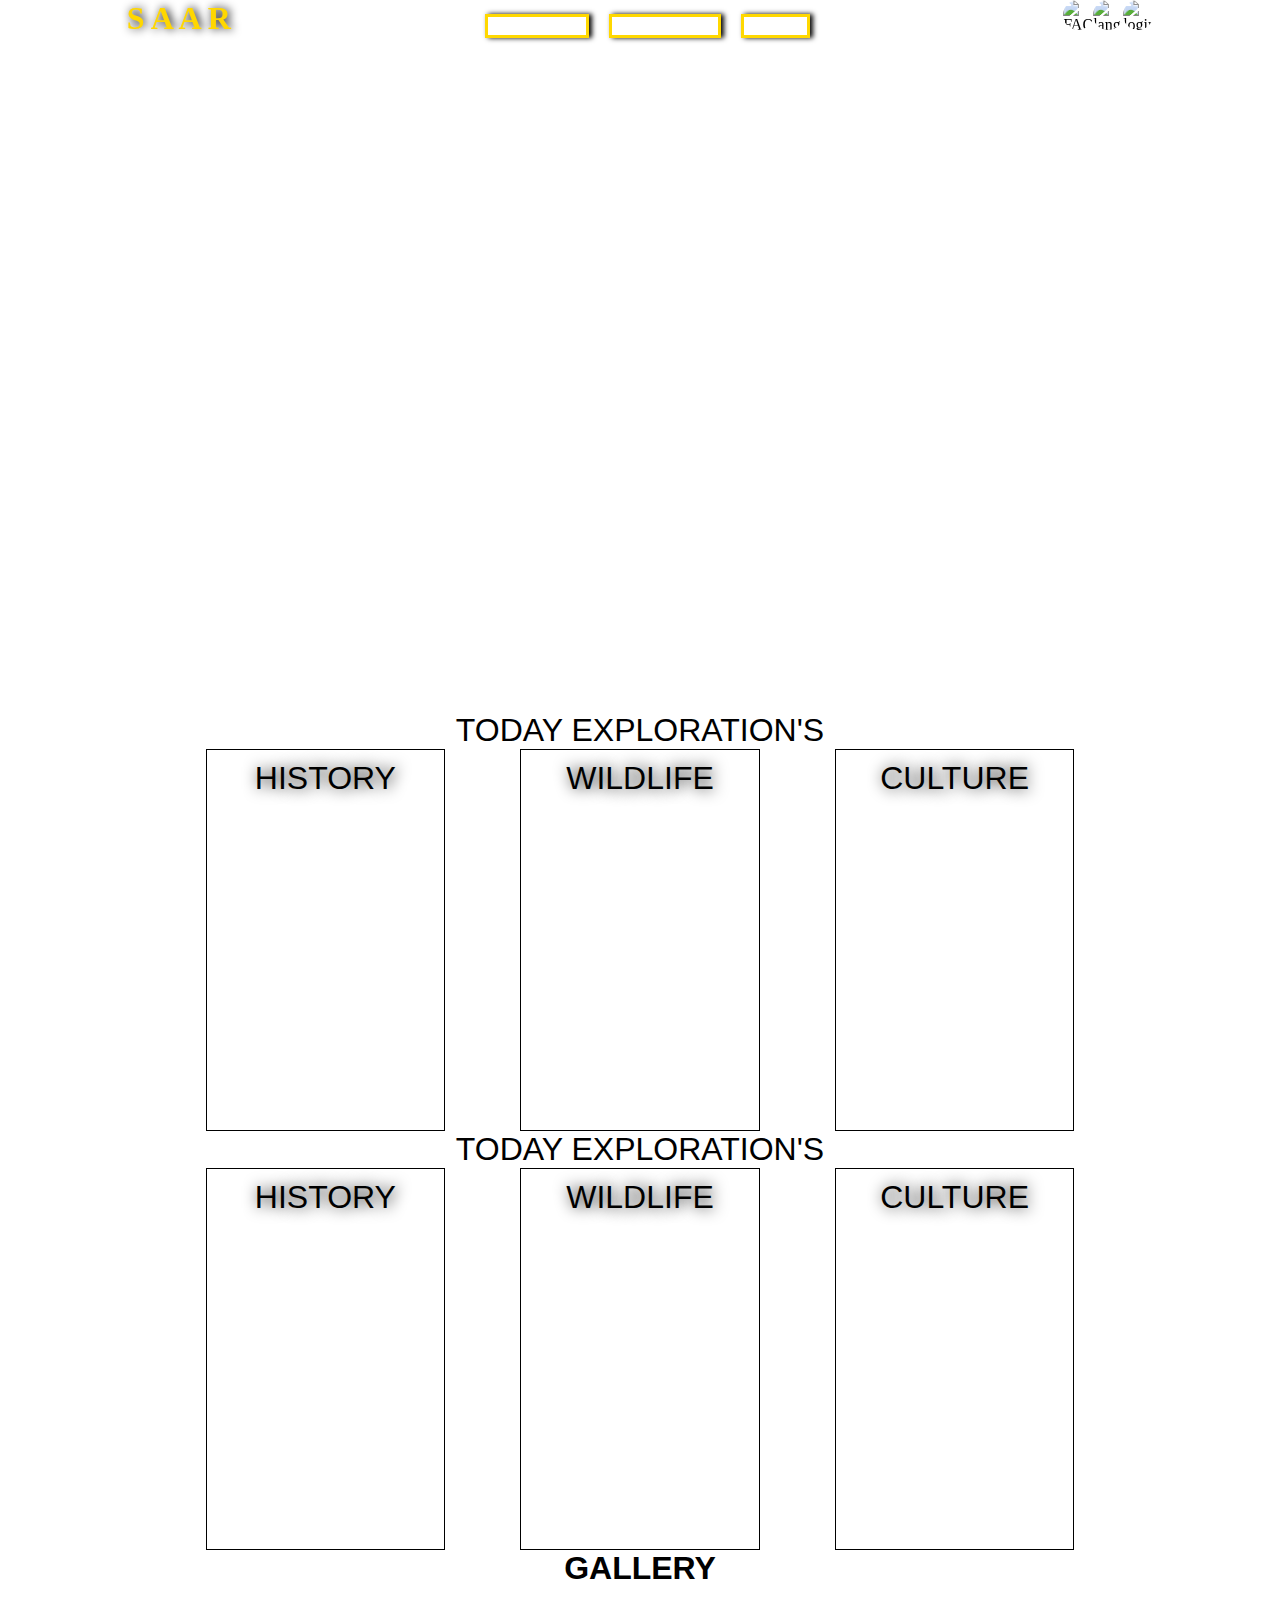
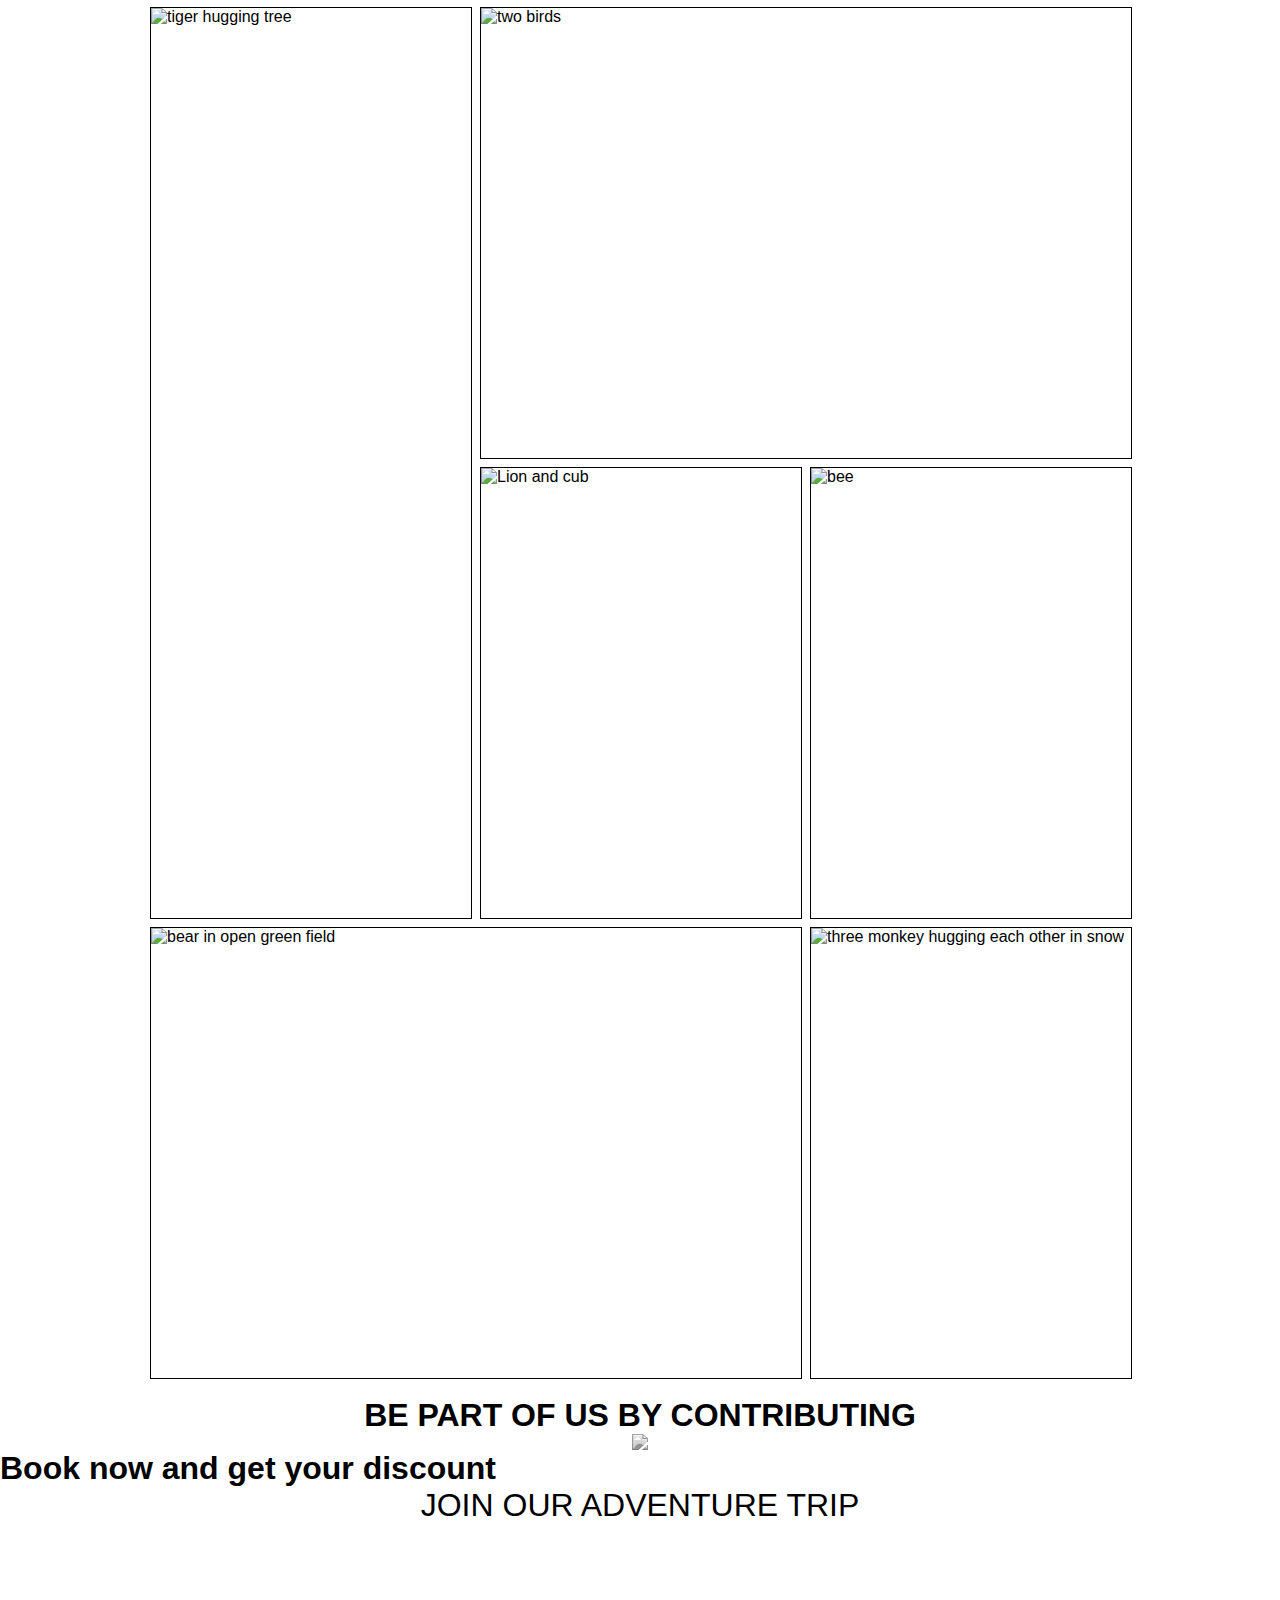
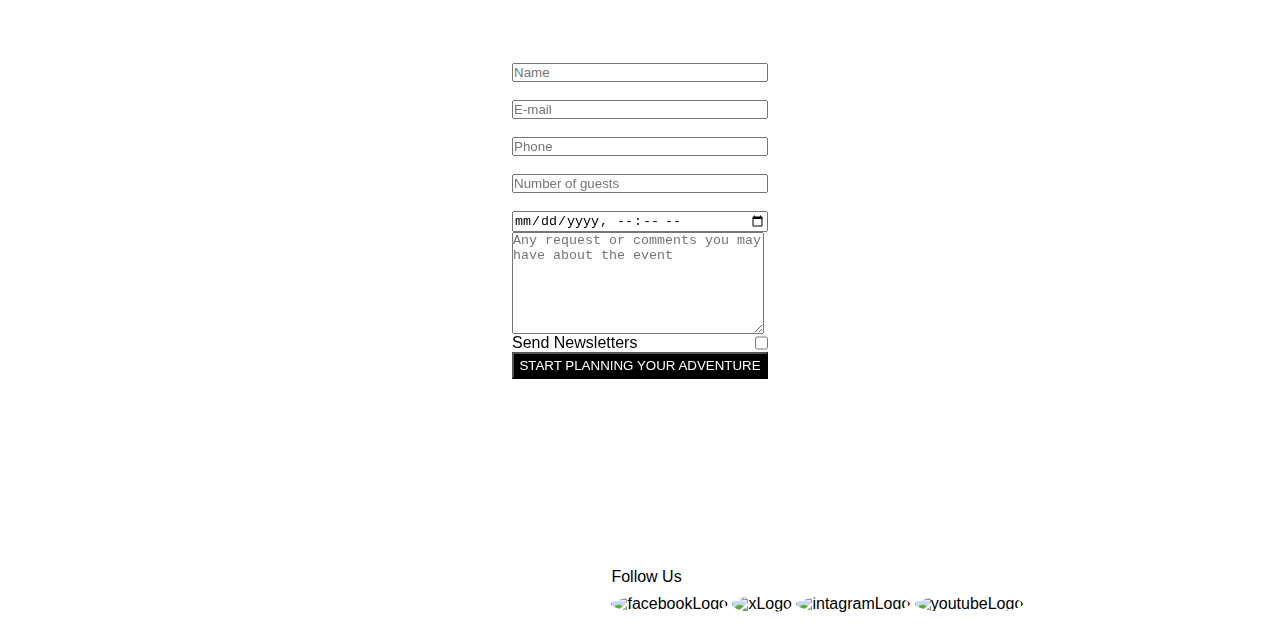
==== index.html @ ccc5d224 "update HTML and few CSS" ====
<!DOCTYPE html>
<html lang="en">
<head>
    <meta charset="UTF-8">
    <meta name="viewport" content="width=device-width, initial-scale=1.0">
    <!-- meta tag for SEO -->
    <meta name="description" content="">
    <!-- search more meta tag for SEO -->
    <meta name="keywords" content="">
    <link rel="stylesheet" type="text/css" href="style.css">
    <script type="text/javascript" src="script.js"></script>
    <!-- icon -->
    <link rel="icon" type="image/x-icon" href="">
    <title>STARLIGHT</title>
</head>
<body id="body">
    <header class="container header">
        <section id="container-logo">
            <h1 id="container-tittle" href="index.html">S A A R</h1>
        </section>
        <nav>
            <ul id="container-nav">
                <li><a href="#about">CUSTOM</a></li>
                <li><a href="#galery">GALLERY</a></li>
                <li><a href="#newsLetters">FAQ</a></li>
                <!-- <button class="dark-mode" onclick="myFunction()">Toggle dark mode</button> -->
            </ul>
            <div class="hamburger" onclick="toggleMenu()">&#9776;</div>
        </nav>
        <picture id="container-header3">
            <img src="https://encrypted-tbn0.gstatic.com/images?q=tbn:ANd9GcRJ6dnNJrsKrnm9e95knQdQCob7_6m815yOHg&usqp=CAU" alt="FAQ-logo" class="logo-header3">
            <img src="https://encrypted-tbn0.gstatic.com/images?q=tbn:ANd9GcSSp7-ZW3cH8ul0vgyXhLuoVTo3Ku7JNypJEA&usqp=CAU" alt="language" width="50px" height="50px" class="logo-header3">
            <img src="https://encrypted-tbn0.gstatic.com/images?q=tbn:ANd9GcT6EkF9UMcw-xbclSB-jjjR0VRLhtV6ZLXtNQ&usqp=CAU" alt="login"class="logo-header3">
        </picture>
    </header>
    <main>
        <section id="quote">
            <h2> STARLIGHT APEX AUTO RACING </h2>
            <p>"Racing is not just a sport, it's a passion that ignites the soul and fuels the drive for greatness." - Lewis Hamilton</p>
        </section>
        <section class="container ">
            <video autoplay muted loop id="myvideo">
                <source src="/assets/mustang.mp4" type="video/mp4">
            </video>
        </section>
        <p class="container" id="tittle-break">TODAY EXPLORATION'S</p>
        <section class="container package">
            <article class="package-card" id="package-card1"><p>HISTORY</p></article>
            <article class="package-card" id="package-card2"><p>WILDLIFE</p></article>
            <article class="package-card" id="package-card3"><p>CULTURE</p></article>
        </section>
        <p class="container" id="tittle">TODAY EXPLORATION'S</p>
        <section class="container package">
            <article class="package-card" id="package-card1"><p>HISTORY</p></article>
            <article class="package-card" id="package-card2"><p>WILDLIFE</p></article>
            <article class="package-card" id="package-card3"><p>CULTURE</p></article>
        </section>
        <h3 class="container" id="tittle">GALLERY</h3>
        <section class="container">
            <picture class="galery">
                <div class="galery-card" id="galery-card1" >
                    <img src="https://i.natgeofe.com/n/1c40801f-ea2a-4d25-b1d2-a01f53c4d364/01-sergey-gorshkov-wildlife-photographer-of-the-year-2020_3x4.jpg" alt="tiger hugging tree">
                </div>
                <div class="galery-card" id="galery-card2">
                    <img src="https://i0.wp.com/cooldigital.photography/wp-content/uploads/2015/06/wildlife8.jpg?fit=1301%2C885&ssl=1" alt="two birds">
                </div>
                <div class="galery-card" id="galery-card3">
                    <img src="https://pbs.twimg.com/media/D9a7rIzW4AEmKX4.jpg" alt="Lion and cub" >
                </div>
                <div class="galery-card" id="galery-card4">
                    <img src="https://media.npr.org/assets/img/2022/10/12/-karine-aigner-1-wildlife-photographer-of-the-year-_custom-adc691fe357d9e974c130f0e6535460efc91679e-s1100-c50.jpg" alt="bee" >
                </div>
                <div class="galery-card" id="galery-card5">
                    <img src="https://cdn.naturettl.com/wp-content/uploads/2020/08/04123339/creative-ways-to-improve-your-wildlife-photography-800x534.jpg?p=20603" alt="bear in open green field" >
                </div>
                <div class="galery-card" id="galery-card6">
                    <img src="https://th-thumbnailer.cdn-si-edu.com/dbRJ2FDN6niryDIOmDmvsxCZhXY=/fit-in/1072x0/filters:focal(640x469:641x470)/https://tf-cmsv2-smithsonianmag-media.s3.amazonaws.com/filer_public/69/26/6926452b-e89d-4551-9314-6ea36e3f4e65/minqiang-lu_wildlife_photographer_of_the_year.jpg" alt="three monkey hugging each other in snow"  >
                </div>
            </picture>
        </section>

        <h3 class="container" id="tittle">BE PART OF US BY CONTRIBUTING</h3>
        <section class="container">
                <picture class="responsive-img">
                    <source class="responsive-img-grayscale" media="(max-width :650px)" srcset="https://meramuda.com/wp-content/uploads/2017/09/tumblr_ms21cuNeJb1qa0ri9o1_1280.jpg">
                    <source class="responsive-img-grayscale" srcset="https://upload.wikimedia.org/wikipedia/commons/thumb/e/ef/Wildlife_photography.jpg/800px-Wildlife_photography.jpg">
                    <img class="responsive-img-grayscale" src="https://upload.wikimedia.org/wikipedia/commons/thumb/e/ef/Wildlife_photography.jpg/800px-Wildlife_photography.jpg">
                </picture>
        </section>

        <h3 id="promo">Book now and get your discount</h3>
        <p class="container" id="tittle">JOIN OUR ADVENTURE TRIP</p>
            <section class="container" id="form-background">
                <form class="form">
                    <input type="text" placeholder="Name" required><br>
                    <input type="email" placeholder="E-mail" required><br>
                    <input type="number" placeholder="Phone" required><br>
                    <input type="number" placeholder="Number of guests"><br>
                    <input type="datetime-local">
                    <textarea style="height: 100px; width: 250px;" placeholder="Any request or comments you may have about the event"></textarea>
                    <div id="newsletters">Send Newsletters<input type="checkbox"></div>
                    <button name="subject" type="submit" value="form">START PLANNING YOUR ADVENTURE</button><br><br>
                </form>
            </section>
        <footer class="container footer">
            <section class="footertext">
                <a href="#">Privacy Policy</a>
                <a href="#">Contact</a>
                <a href="#">Our Impact</a>
            </section>
            <section class="footertext">
                <a href="#">Work With Us</a>
                <a href="#">FAQ</a>
                <a href="#">Customer Service</a>
            </section>
            <!-- add logo to link -->
            <section class="footertext">
                    <p class="follow-us">Follow Us</p>
                <picture class="footer3">
                    <img src="https://freelogopng.com/images/all_img/1692798134facebook-logo-png-black.png" alt="facebookLogo" width="50px" height="50px" class="follow-us-logo">
                    <img src="https://freelogopng.com/images/all_img/1690643640twitter-x-icon-png.png" alt="xLogo" width="50px" height="50px" class="follow-us-logo">
                    <img src="https://freelogopng.com/images/all_img/1658588801instagram-icon-png.png" alt="intagramLogo" width="50px" height="50px" class="follow-us-logo">
                    <img src="https://freelogopng.com/images/all_img/1656504569black-and-white-youtube-logo.png" alt="youtubeLogo" width="50px" height="50px" class="follow-us-logo">
                </picture>
            </section>
        </footer>
    </main>

</body>
</html>
---- style.css ----
* {
    margin:0px;
    padding: 0px;
}
#body {
    /* background-image: url(https://populationeducation.org/wp-content/uploads/2022/07/large-factory.jpg); */
    background-repeat: no-repeat;
    background-position: center;
    height: 50vh;
    background-size: cover;
}
.header {
    max-width: 100%;
    height: 10vh;
    /* background-color: #F2F2F2; */
    position: sticky;
    top: 0px;
    display: flex;
    justify-content: space-around;
    /* padding: 0px ; */
    font-family: "EB Garamond", serif;
    font-optical-sizing: auto;
    font-style: normal;
    z-index: 200;
}
#container-logo h1 {
    display: flex;
    text-shadow: black 2px 0 10px;
}
h1 {
    color: gold;
    font-size: 2em;
}
#container-nav {
    display: flex;
    list-style: none;
    gap: 20px;
    padding-top: 1.5vh;
    cursor: pointer;
    /* margin-left: 25vw; */
}
ul li{
    border: 3px solid #ffd800;
    box-shadow: 3px 0px 5px  black;
    padding: 0px 1em;
    transition: border-radius 1s;
}
ul li:hover{
    border-radius: 50px;
    border: 3px solid #ffd800;
}
a {
    color: white;
    text-decoration: none;
}
.hamburger{
    display: none;
}
/* .dark-mode {
    background-color: black;
    color: white;
} */
#container-header3 {
    /* margin-left: 20vw; */
    display: flex;
}
.logo-header3 {
    background-color: white;
    border-radius: 50%;
    width: 30px;
    height: 30px;
}
main {
    font-family: "Poppins", sans-serif;
    font-weight: 500;
    font-style: normal;
    display: flex;
    flex-direction: column;
}
#myvideo {
    position:absolute;
    right: 0;
    bottom: 0;
    min-width: 100%; 
    min-height: 100%;
}
#quote {
    z-index: 100;
    margin-top:15% ;
    color: white;
}
#tittle-break {
    margin-top: 30%;
    font-size: 2em;
    display: flex;
    justify-content: center;
    color:  black;
}
#tittle{
    font-size: 2em;
    display: flex;
    justify-content: center;
    color:  black;
    /* margin-top: 50%; */
}
.package {
    height: auto;
    display: flex;
    flex-wrap: wrap;
    justify-content: center;
    gap: 75px;
    /* border: 1px solid #fffff0; */
}
.package-card {
    border: solid 1px black;
    width: 17vw;
    height: 40vh;
    padding: 10px;
    display: flex;
    flex-direction: column;
    transition: transform 0.3s ease;
}
.package-card:hover{
    transform: scale(1.1);
}
.package-card p{ 
    text-align: center;
    justify-content: center;
    font-size:2em;
    text-shadow: black 2px 0px 15px;
    color: black;
} 
#package-card1 {
    background-image: url(https://lh5.googleusercontent.com/cAra0MWV68sySBkO2Z_JWlRhDYumQ-zcEaNThy1LFGRsIY_c9vPLAnJwp9_jjzCBIMNdhvodLyglyYwEI3p8auFuG6-6YPtaF1QIF7fyRQzG1jdf2PVl_tty1_azM7uJDjCBCZqmwoIy5c4rnuaATR8);
    background-size: cover;
    background-position: center;
}
#package-card2 {
    background-image: url(https://www.vmcdn.ca/f/files/greatwest/images/hot-summer-guide/2023-edition/articles/06-11-nm-01.jpg;w=960);
    background-size: cover;
    background-position: center;
}
#package-card3 {
    background-image: url(https://www.shutterstock.com/image-photo/balinese-girl-performing-traditional-dress-600nw-1769736218.jpg);
    background-size: cover;
    background-position: center;
}
.galery {
    display: grid;
    grid-template-columns:25vw 25vw 25vw; /* cek size*/
	grid-template-rows: 50vh 50vh 50vh; /* cek size*/
    justify-content: center;
    gap: 10px;
    padding: 20px 0px;
}
.galery-card {
    border: solid 1px black;
    width: 100%;
    height: 100%;
}
.galery .galery-card img {
    width: 100% ;
    height: 100%;
    object-fit: cover;
}
#galery-card1 {
    grid-column: 1;
    grid-row: 1 / span 2;
}
#galery-card2 {
    grid-column: 2 / span 2;
    grid-row: 1 ;
}

#galery-card5 {
    grid-column: 1 / span 2;
    grid-row: 3 ;
}
.responsive-img{
    display: flex;
    justify-content: center;
    align-items: center;
}
.responsive-img-grayscale{
    filter: grayscale(100%);
    transition: grayscale ease;
}
.responsive-img-grayscale:hover{
    filter: grayscale(0%);
}
#promo {
    font-size: 2em;
    position: relative;
    animation: slide 20s infinite;
    /* color:  #ffd800; */
    /* background-color: #000000; */
}
@keyframes slide {
    from {left: -100%;}
    to {left:100%;}
}
#form-background{
    height: 630px;
    max-width: 100%;
    background-image: url(https://c02.purpledshub.com/uploads/sites/62/2021/09/Silhouetted-elephants.-Chris-Packham.-Remembering-Elephants-da11c3e.jpg?w=1029&webp=1);
    background-size: cover;
    background-position: center;
    display: flex;
    justify-content: center;
    align-items: center;
}
.form {
    display: flex;
    flex-direction: column;
    width: 20vw;
    backdrop-filter: blur(10px) ;
    /* height: 20vh; */
}
#newsletters{
    display: flex;
    justify-content: space-between;
}
button {
    color: white;
    background-color: black;
    height: 3vh;
}
button:hover {
    color: #ffd800;
}
/* footer design */
.footer {
    display: flex;
    justify-content: center;
    align-items: center;
    gap: 5vw;
}
.footertext {
    display: flex;
    flex-direction: column;
    gap: 1vh;
}
.follow-us-logo {
    border-radius: 100%;
}
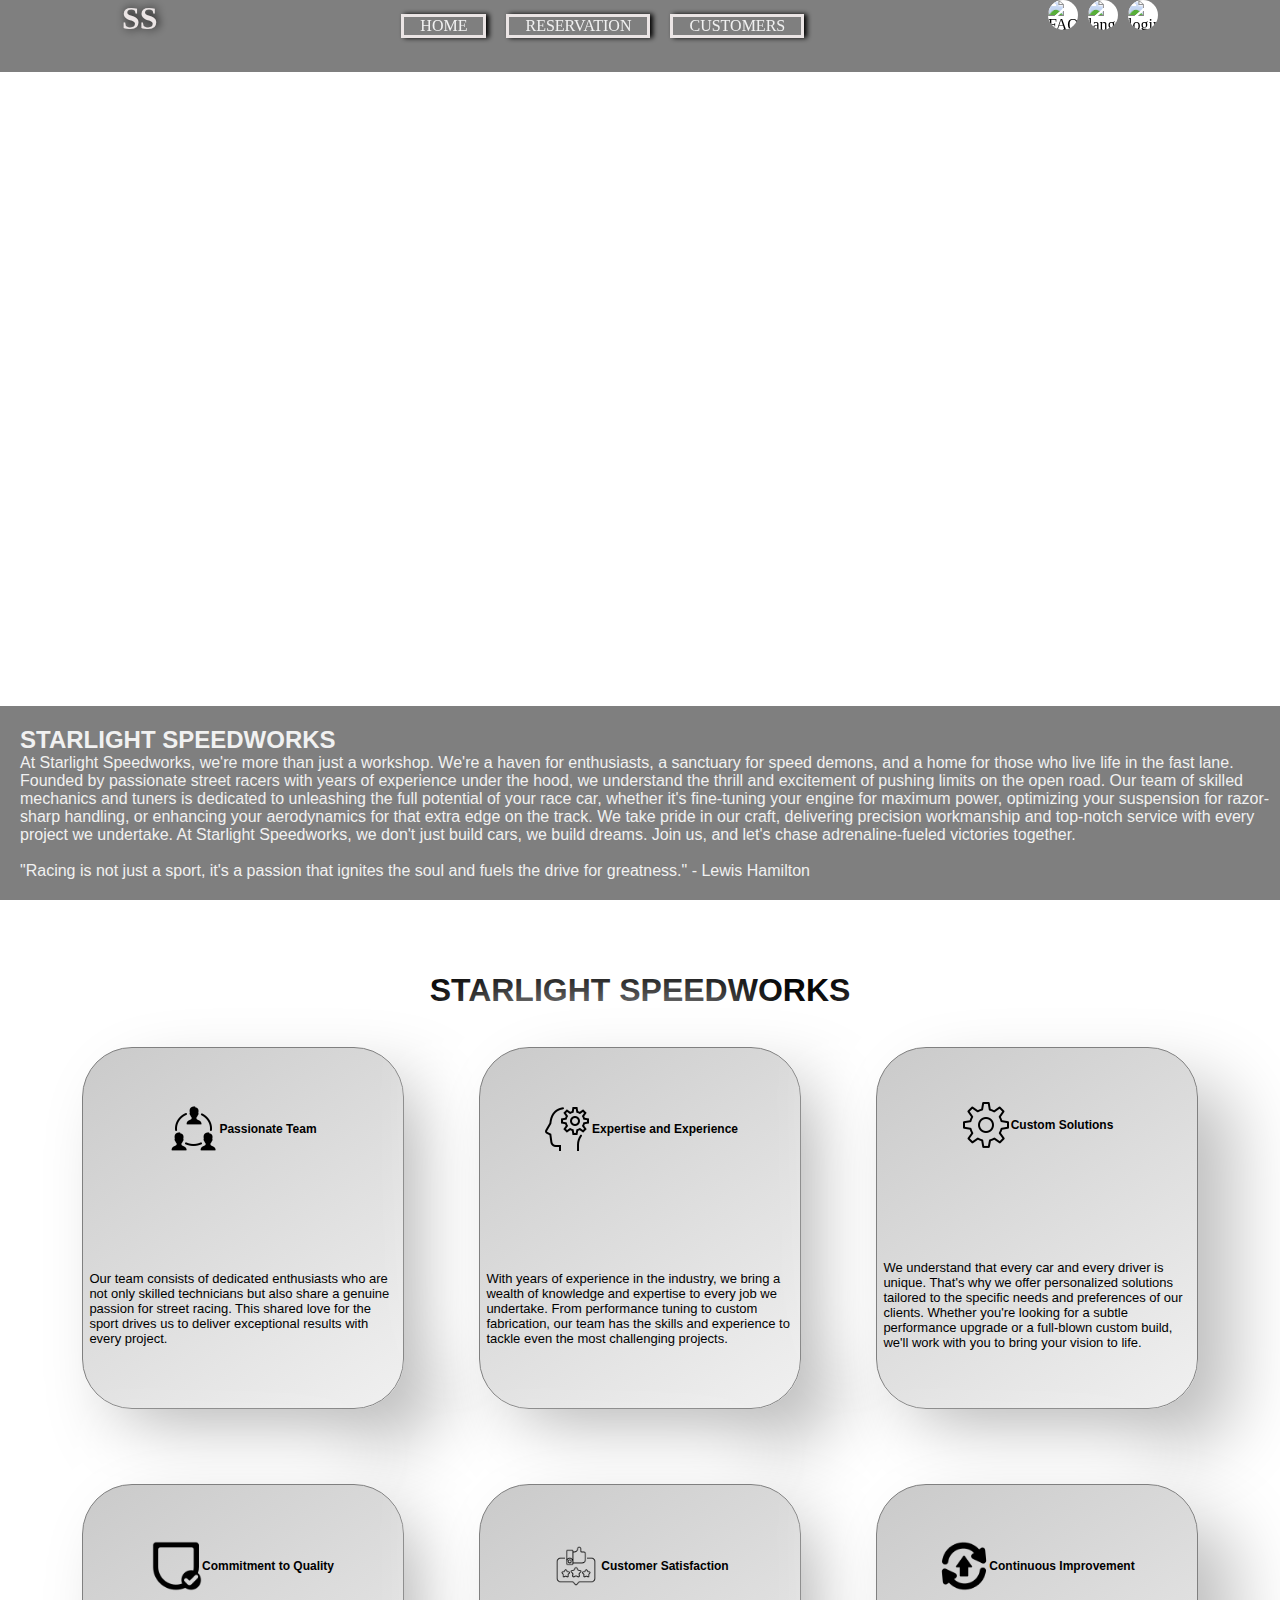
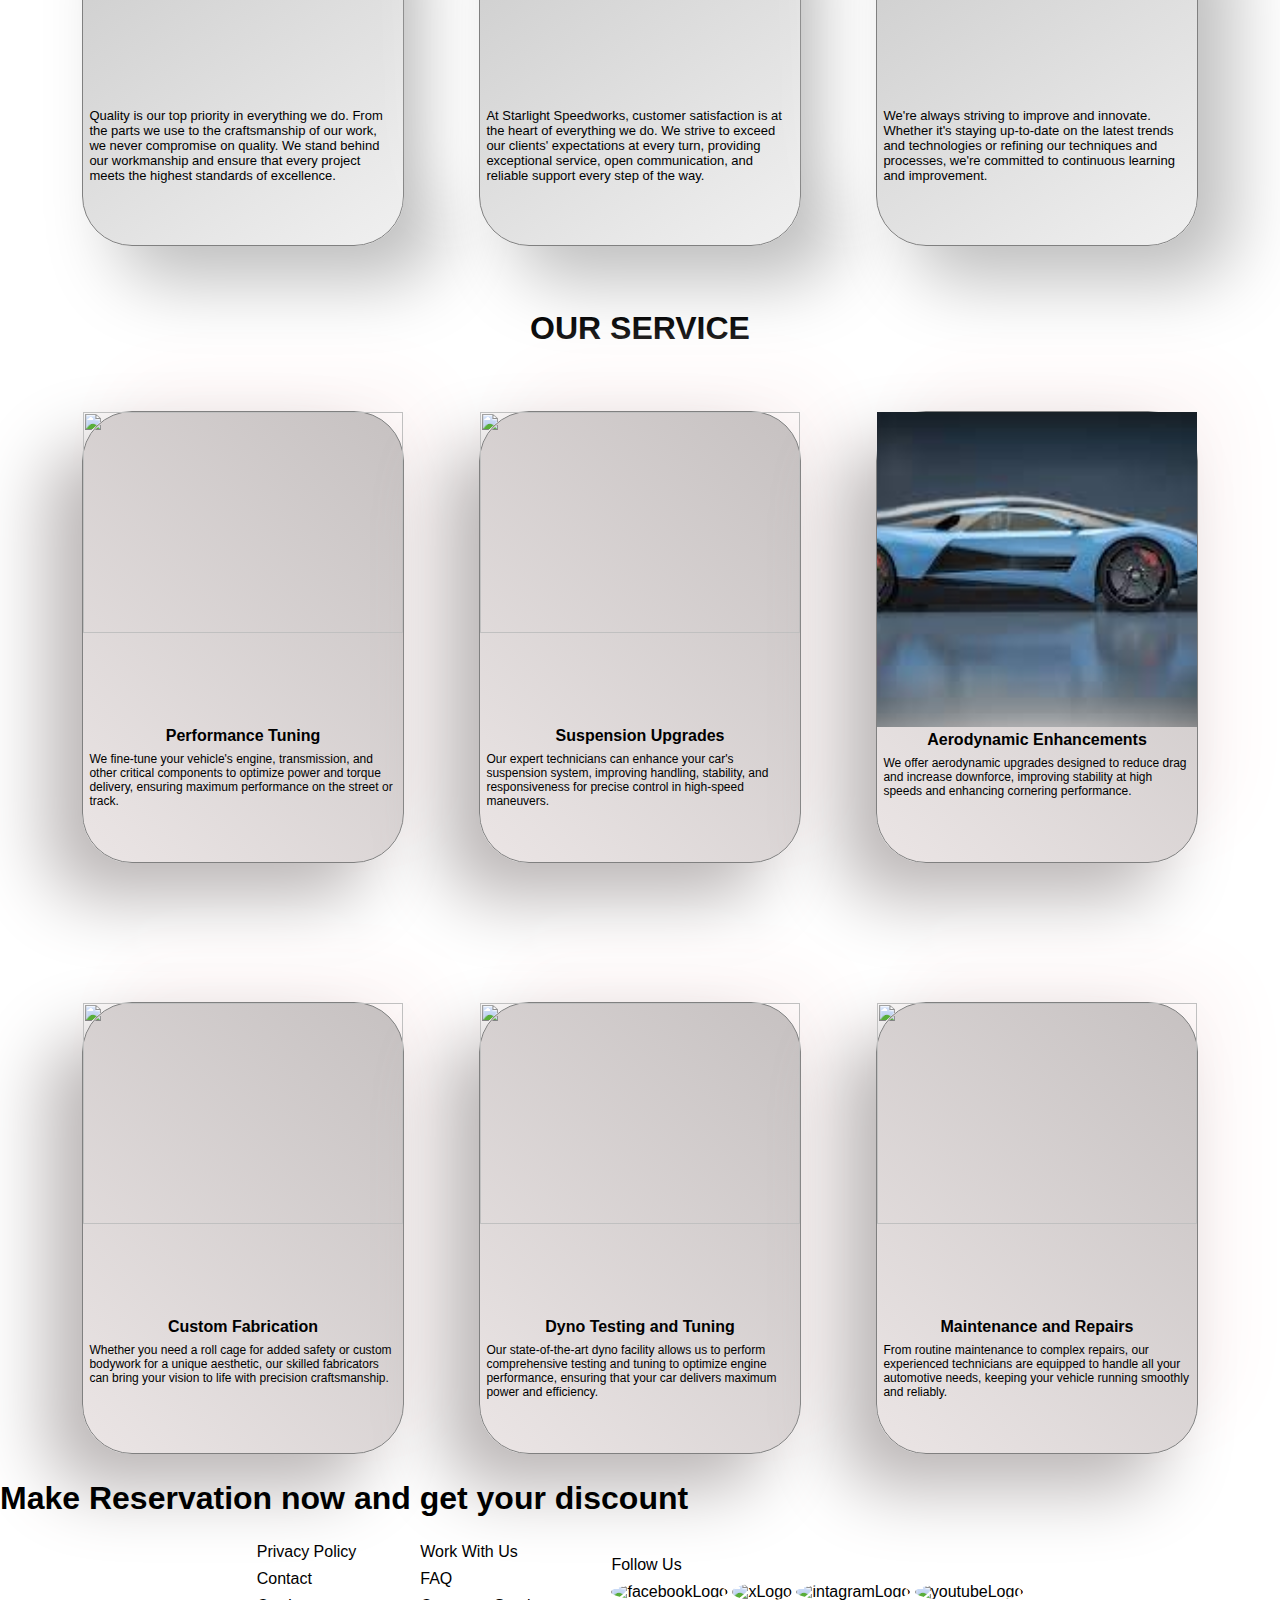
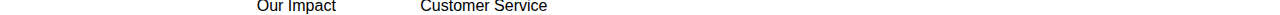
==== commit f7d8cba1: "Updated icon and CSS" ====
--- a/index.html
+++ b/index.html
@@ -10,19 +10,19 @@
     <link rel="stylesheet" type="text/css" href="style.css">
     <script type="text/javascript" src="script.js"></script>
     <!-- icon -->
-    <link rel="icon" type="image/x-icon" href="">
+    <link rel="icon" type="image/x-icon" href="[data-uri]">
     <title>STARLIGHT</title>
 </head>
 <body id="body">
     <header class="container header">
         <section id="container-logo">
-            <h1 id="container-tittle" href="index.html">S A A R</h1>
+            <h1 id="container-tittle">SS</h1>
         </section>
         <nav>
             <ul id="container-nav">
-                <li><a href="#about">CUSTOM</a></li>
-                <li><a href="#galery">GALLERY</a></li>
-                <li><a href="#newsLetters">FAQ</a></li>
+                <li><a href="index.html">HOME</a></li>
+                <li><a href="custom.html">RESERVATION</a></li>
+                <li><a href="gallery.html">CUSTOMERS</a></li>
                 <!-- <button class="dark-mode" onclick="myFunction()">Toggle dark mode</button> -->
             </ul>
             <div class="hamburger" onclick="toggleMenu()">&#9776;</div>
@@ -34,74 +34,90 @@
         </picture>
     </header>
     <main>
-        <section id="quote">
-            <h2> STARLIGHT APEX AUTO RACING </h2>
-            <p>"Racing is not just a sport, it's a passion that ignites the soul and fuels the drive for greatness." - Lewis Hamilton</p>
-        </section>
         <section class="container ">
             <video autoplay muted loop id="myvideo">
-                <source src="/assets/mustang.mp4" type="video/mp4">
+                <source src="/assets/EPIC 2018 Ford Mustang GT Cinematic Fan Commercial _ Canon 1DX MK II.mp4" type="video/mp4">
             </video>
         </section>
-        <p class="container" id="tittle-break">TODAY EXPLORATION'S</p>
+        <section id="quote">
+            <h2> STARLIGHT SPEEDWORKS </h2>
+            <p>At Starlight Speedworks, we're more than just a workshop. 
+                We're a haven for enthusiasts, a sanctuary for speed demons, and a home for those who live life in the fast lane. 
+                Founded by passionate street racers with years of experience under the hood, we understand the thrill and excitement of pushing limits on the open road.
+                Our team of skilled mechanics and tuners is dedicated to unleashing the full potential of your race car, whether it's fine-tuning your engine for maximum power, optimizing your suspension for razor-sharp handling, or enhancing your aerodynamics for that extra edge on the track.
+                We take pride in our craft, delivering precision workmanship and top-notch service with every project we undertake. At Starlight Speedworks, we don't just build cars, we build dreams.
+                Join us, and let's chase adrenaline-fueled victories together.</p><br>
+                <p>"Racing is not just a sport, it's a passion that ignites the soul 
+                    and fuels the drive for greatness." - Lewis Hamilton</p>
+        </section>
+        <h3 class="container" id="tittle-break">STARLIGHT SPEEDWORKS</h3>
+        <section class="container value">
+            <article class="our-value-card" id="package-card1">
+                <img src="/assets/icons8-teamwork-100.png">
+                <h4>Passionate Team</h4>
+                <p>Our team consists of dedicated enthusiasts who are not only skilled technicians but also share a genuine passion for street racing. This shared love for the sport drives us to deliver exceptional results with every project.</p>
+            </article>
+            <article class="our-value-card" id="package-card2">
+                <img src="/assets/icons8-expert-50.png">
+                <h4>Expertise and Experience</h4>
+                <p>With years of experience in the industry, we bring a wealth of knowledge and expertise to every job we undertake. From performance tuning to custom fabrication, our team has the skills and experience to tackle even the most challenging projects.</p>
+            </article>
+            <article class="our-value-card" id="package-card3">
+                <img src="/assets/icons8-custom-50.png">
+                <h4>Custom Solutions</h4>
+                <p>We understand that every car and every driver is unique. That's why we offer personalized solutions tailored to the specific needs and preferences of our clients. Whether you're looking for a subtle performance upgrade or a full-blown custom build, we'll work with you to bring your vision to life.</p>
+            </article>
+            <article class="our-value-card" id="package-card3">
+                <img src="/assets/icons8-quality-control-64.png">
+                <h4>Commitment to Quality</h4>
+                <p>Quality is our top priority in everything we do. From the parts we use to the craftsmanship of our work, we never compromise on quality. We stand behind our workmanship and ensure that every project meets the highest standards of excellence.</p>
+            </article>
+            <article class="our-value-card" id="package-card3">
+                <img src="/assets/icons8-satisfied-64.png">
+                <h4>Customer Satisfaction</h4>
+                <p>At Starlight Speedworks, customer satisfaction is at the heart of everything we do. We strive to exceed our clients' expectations at every turn, providing exceptional service, open communication, and reliable support every step of the way.</p>
+            </article>
+            <article class="our-value-card" id="package-card3">
+                <img src="/assets/icons8-improvement-64.png">
+                <h4>Continuous Improvement</h4>
+                <p>We're always striving to improve and innovate. Whether it's staying up-to-date on the latest trends and technologies or refining our techniques and processes, we're committed to continuous learning and improvement.</p>
+            </article>
+        </section>
+        <h3 class="container" id="tittle">OUR SERVICE</h3>
         <section class="container package">
-            <article class="package-card" id="package-card1"><p>HISTORY</p></article>
-            <article class="package-card" id="package-card2"><p>WILDLIFE</p></article>
-            <article class="package-card" id="package-card3"><p>CULTURE</p></article>
+            <article class="package-card" id="package-card1">
+                <img src="https://encrypted-tbn0.gstatic.com/images?q=tbn:ANd9GcScc558XRpVaWWewthPm8Nt4lmUPCL-I1fLow&usqp=CAU">
+                <h4>Performance Tuning</h4>
+                <p>We fine-tune your vehicle's engine, transmission, and other critical components to optimize power and torque delivery, ensuring maximum performance on the street or track.</p>
+            </article>
+            <article class="package-card" id="package-card2">
+                <img src="https://www.miamipowerwheels.com/wp-content/uploads/2022/09/180805752_516903302810335_4121700259073457248_n.jpeg">
+                <h4>Suspension Upgrades</h4>
+                <p>Our expert technicians can enhance your car's suspension system, improving handling, stability, and responsiveness for precise control in high-speed maneuvers.</p>
+            </article>
+            <article class="package-card" id="package-card3">
+                <img src="[data-uri]">
+                <h4>Aerodynamic Enhancements</h4>
+                <p>We offer aerodynamic upgrades designed to reduce drag and increase downforce, improving stability at high speeds and enhancing cornering performance.</p>
+            </article>
+            <article class="package-card" id="package-card1">
+                <img src="https://www.millerwelds.com/-/media/miller-electric/images/article-images/2/8/c/millermatic-142-josh-autobody-5032-720x410.jpg?h=410&w=720&la=en&hash=887A4AE5F12703FA4CAEF56B0668BF06">
+                <h4>Custom Fabrication</h4>
+                <p>Whether you need a roll cage for added safety or custom bodywork for a unique aesthetic, our skilled fabricators can bring your vision to life with precision craftsmanship.</p>
+            </article>
+            <article class="package-card" id="package-card2">
+                <img src="https://upload.wikimedia.org/wikipedia/commons/0/04/4x4_Dynamometer.jpg">
+                <h4>Dyno Testing and Tuning</h4>
+                <p>Our state-of-the-art dyno facility allows us to perform comprehensive testing and tuning to optimize engine performance, ensuring that your car delivers maximum power and efficiency.</p>
+            </article>
+            <article class="package-card" id="package-card3">
+                <img src="https://www.autodeal.com.ph/custom/blog-post/header/car-maintenance-606ab2f8ab000.jpg">
+                <h4>Maintenance and Repairs</h4>
+                <p>From routine maintenance to complex repairs, our experienced technicians are equipped to handle all your automotive needs, keeping your vehicle running smoothly and reliably.</p>
+            </article>
         </section>
-        <p class="container" id="tittle">TODAY EXPLORATION'S</p>
-        <section class="container package">
-            <article class="package-card" id="package-card1"><p>HISTORY</p></article>
-            <article class="package-card" id="package-card2"><p>WILDLIFE</p></article>
-            <article class="package-card" id="package-card3"><p>CULTURE</p></article>
-        </section>
-        <h3 class="container" id="tittle">GALLERY</h3>
-        <section class="container">
-            <picture class="galery">
-                <div class="galery-card" id="galery-card1" >
-                    <img src="https://i.natgeofe.com/n/1c40801f-ea2a-4d25-b1d2-a01f53c4d364/01-sergey-gorshkov-wildlife-photographer-of-the-year-2020_3x4.jpg" alt="tiger hugging tree">
-                </div>
-                <div class="galery-card" id="galery-card2">
-                    <img src="https://i0.wp.com/cooldigital.photography/wp-content/uploads/2015/06/wildlife8.jpg?fit=1301%2C885&ssl=1" alt="two birds">
-                </div>
-                <div class="galery-card" id="galery-card3">
-                    <img src="https://pbs.twimg.com/media/D9a7rIzW4AEmKX4.jpg" alt="Lion and cub" >
-                </div>
-                <div class="galery-card" id="galery-card4">
-                    <img src="https://media.npr.org/assets/img/2022/10/12/-karine-aigner-1-wildlife-photographer-of-the-year-_custom-adc691fe357d9e974c130f0e6535460efc91679e-s1100-c50.jpg" alt="bee" >
-                </div>
-                <div class="galery-card" id="galery-card5">
-                    <img src="https://cdn.naturettl.com/wp-content/uploads/2020/08/04123339/creative-ways-to-improve-your-wildlife-photography-800x534.jpg?p=20603" alt="bear in open green field" >
-                </div>
-                <div class="galery-card" id="galery-card6">
-                    <img src="https://th-thumbnailer.cdn-si-edu.com/dbRJ2FDN6niryDIOmDmvsxCZhXY=/fit-in/1072x0/filters:focal(640x469:641x470)/https://tf-cmsv2-smithsonianmag-media.s3.amazonaws.com/filer_public/69/26/6926452b-e89d-4551-9314-6ea36e3f4e65/minqiang-lu_wildlife_photographer_of_the_year.jpg" alt="three monkey hugging each other in snow"  >
-                </div>
-            </picture>
-        </section>
+        <h4 id="promo">Make Reservation now and get your discount</h4>
 
-        <h3 class="container" id="tittle">BE PART OF US BY CONTRIBUTING</h3>
-        <section class="container">
-                <picture class="responsive-img">
-                    <source class="responsive-img-grayscale" media="(max-width :650px)" srcset="https://meramuda.com/wp-content/uploads/2017/09/tumblr_ms21cuNeJb1qa0ri9o1_1280.jpg">
-                    <source class="responsive-img-grayscale" srcset="https://upload.wikimedia.org/wikipedia/commons/thumb/e/ef/Wildlife_photography.jpg/800px-Wildlife_photography.jpg">
-                    <img class="responsive-img-grayscale" src="https://upload.wikimedia.org/wikipedia/commons/thumb/e/ef/Wildlife_photography.jpg/800px-Wildlife_photography.jpg">
-                </picture>
-        </section>
-
-        <h3 id="promo">Book now and get your discount</h3>
-        <p class="container" id="tittle">JOIN OUR ADVENTURE TRIP</p>
-            <section class="container" id="form-background">
-                <form class="form">
-                    <input type="text" placeholder="Name" required><br>
-                    <input type="email" placeholder="E-mail" required><br>
-                    <input type="number" placeholder="Phone" required><br>
-                    <input type="number" placeholder="Number of guests"><br>
-                    <input type="datetime-local">
-                    <textarea style="height: 100px; width: 250px;" placeholder="Any request or comments you may have about the event"></textarea>
-                    <div id="newsletters">Send Newsletters<input type="checkbox"></div>
-                    <button name="subject" type="submit" value="form">START PLANNING YOUR ADVENTURE</button><br><br>
-                </form>
-            </section>
         <footer class="container footer">
             <section class="footertext">
                 <a href="#">Privacy Policy</a>
--- a/style.css
+++ b/style.css
@@ -11,8 +11,7 @@
 }
 .header {
     max-width: 100%;
-    height: 10vh;
-    /* background-color: #F2F2F2; */
+    height: 8vh;
     position: sticky;
     top: 0px;
     display: flex;
@@ -22,13 +21,14 @@
     font-optical-sizing: auto;
     font-style: normal;
     z-index: 200;
+    background: rgba(0, 0, 0, 0.5);
 }
 #container-logo h1 {
     display: flex;
     text-shadow: black 2px 0 10px;
 }
 h1 {
-    color: gold;
+    color: #ebe5e5;
     font-size: 2em;
 }
 #container-nav {
@@ -39,18 +39,21 @@
     cursor: pointer;
     /* margin-left: 25vw; */
 }
-ul li{
-    border: 3px solid #ffd800;
+#container-nav li {
+    border: 3px solid #ebe5e5;
     box-shadow: 3px 0px 5px  black;
     padding: 0px 1em;
     transition: border-radius 1s;
 }
-ul li:hover{
+#container-nav li:hover{
     border-radius: 50px;
     border: 3px solid #ffd800;
 }
+ul li a {
+    color: #f1f1f1;
+}
 a {
-    color: white;
+    color: black;
     text-decoration: none;
 }
 .hamburger{
@@ -63,6 +66,7 @@
 #container-header3 {
     /* margin-left: 20vw; */
     display: flex;
+    gap: 10px;
 }
 .logo-header3 {
     background-color: white;
@@ -79,6 +83,7 @@
 }
 #myvideo {
     position:absolute;
+    top: -25px;
     right: 0;
     bottom: 0;
     min-width: 100%; 
@@ -86,22 +91,61 @@
 }
 #quote {
     z-index: 100;
-    margin-top:15% ;
-    color: white;
+    position: absolute;
+    bottom: 0;
+    background: rgba(0, 0, 0, 0.5);
+    color: #f1f1f1;
+    width: 100%;
+    padding: 20px;
 }
 #tittle-break {
-    margin-top: 30%;
+    margin-top: 100vh;
+    margin-bottom: 3%;
     font-size: 2em;
     display: flex;
     justify-content: center;
     color:  black;
 }
 #tittle{
+    margin-top: 5%;
     font-size: 2em;
     display: flex;
     justify-content: center;
     color:  black;
-    /* margin-top: 50%; */
+}
+.value {
+    height: auto;
+    display: flex;
+    flex-wrap: wrap;
+    justify-content: center;
+    gap: 75px;
+    /* border: 1px solid #fffff0; */
+}
+.our-value-card {
+    border: 1px solid grey;
+    display: flex;
+    flex-wrap: wrap;
+    height: 40vh;
+    width: 25vw;
+    font-size: 0.75em;
+    justify-content: center;
+    align-items: center;
+    border-radius: 50px;
+    background: linear-gradient(145deg, #cacaca, #f0f0f0);
+    box-shadow:  35px 35px 70px #bebebe,-35px -35px 70px #ffffff;
+}
+.our-value-card img {
+    display: flex;
+    width: 50px;
+    height: 50px;
+}
+.our-value-card p {
+    font-size: small;
+    padding: 2%;
+}
+#services {
+    display: flex;
+    justify-content: space-between;
 }
 .package {
     height: auto;
@@ -109,41 +153,94 @@
     flex-wrap: wrap;
     justify-content: center;
     gap: 75px;
-    /* border: 1px solid #fffff0; */
 }
 .package-card {
-    border: solid 1px black;
-    width: 17vw;
-    height: 40vh;
-    padding: 10px;
-    display: flex;
-    flex-direction: column;
+    width: 25vw;
+    height: 50vh;
     transition: transform 0.3s ease;
+    margin-top: 5%;
+    border: 1px solid grey;
+    border-radius: 50px;
+    background: linear-gradient(225deg, #c6c1c1, #ebe5e5);
+    box-shadow:  -35px 35px 70px #bbb6b6,
+                35px -35px 70px #fdf6f6;
 }
 .package-card:hover{
     transform: scale(1.1);
 }
+.package-card h4 {
+    text-align: center;
+    /* justify-content: center; */
+}
 .package-card p{ 
-    text-align: center;
-    justify-content: center;
-    font-size:2em;
-    text-shadow: black 2px 0px 15px;
+    /* text-align: center; */
+    justify-content: center;
+    padding: 2%;
+    font-size:0.75em;
     color: black;
 } 
-#package-card1 {
-    background-image: url(https://lh5.googleusercontent.com/cAra0MWV68sySBkO2Z_JWlRhDYumQ-zcEaNThy1LFGRsIY_c9vPLAnJwp9_jjzCBIMNdhvodLyglyYwEI3p8auFuG6-6YPtaF1QIF7fyRQzG1jdf2PVl_tty1_azM7uJDjCBCZqmwoIy5c4rnuaATR8);
+.package-card img{
+    width: 100%;
+    height: 70%;
+    object-fit: cover;
+}
+#promo {
+    margin: 2% 0%;
+    font-size: 2em;
+    position: relative;
+    animation: slide 20s infinite;
+}
+@keyframes slide {
+    from {left: -100%;}
+    to {left:100%;}
+}
+#tittle-reservation{
+    font-size: 2em;
+    display: flex;
+    justify-content: center;
+    color:  black;
+}
+#form-background{
+    height: 630px;
+    max-width: 100%;
+    background-image: url(https://s3-ap-southeast-1.amazonaws.com/motoristprod/editors%2Fimages%2F1643078091681-how_to_choose_the_right_car_workshop_malaysia_featured.jpg);
     background-size: cover;
     background-position: center;
-}
-#package-card2 {
-    background-image: url(https://www.vmcdn.ca/f/files/greatwest/images/hot-summer-guide/2023-edition/articles/06-11-nm-01.jpg;w=960);
-    background-size: cover;
-    background-position: center;
-}
-#package-card3 {
-    background-image: url(https://www.shutterstock.com/image-photo/balinese-girl-performing-traditional-dress-600nw-1769736218.jpg);
-    background-size: cover;
-    background-position: center;
+    display: flex;
+    /* justify-content: center; */
+    align-items: center;
+}
+.form {
+    display: flex;
+    flex-direction: column;
+    width: 25vw;
+    height: 50vh;
+    background: #f1f1f1;
+    border-radius: 10px;
+    transition: border-radius 0.5s cubic-bezier(0.175, 0.885, 0.32, 1.275);
+}
+.shadow {
+    box-shadow: inset 0 -3em 3em rgba(0,0,0,0.1),
+                0 0  0 2px rgb(190, 190, 190),
+                0.3em 0.3em 1em rgba(0,0,0,0.3);
+}
+button {
+    color: white;
+    background-color: black;
+    height: 3vh;
+}
+button:hover {
+    color: #ffd800;
+}
+#faq li {
+    font-size:x-large;
+    text-align: center;
+    font-weight: 500;
+}
+#faq p {
+    text-align: center;
+    font-size: medium;
+    font-weight: 100;
 }
 .galery {
     display: grid;
@@ -176,58 +273,6 @@
     grid-column: 1 / span 2;
     grid-row: 3 ;
 }
-.responsive-img{
-    display: flex;
-    justify-content: center;
-    align-items: center;
-}
-.responsive-img-grayscale{
-    filter: grayscale(100%);
-    transition: grayscale ease;
-}
-.responsive-img-grayscale:hover{
-    filter: grayscale(0%);
-}
-#promo {
-    font-size: 2em;
-    position: relative;
-    animation: slide 20s infinite;
-    /* color:  #ffd800; */
-    /* background-color: #000000; */
-}
-@keyframes slide {
-    from {left: -100%;}
-    to {left:100%;}
-}
-#form-background{
-    height: 630px;
-    max-width: 100%;
-    background-image: url(https://c02.purpledshub.com/uploads/sites/62/2021/09/Silhouetted-elephants.-Chris-Packham.-Remembering-Elephants-da11c3e.jpg?w=1029&webp=1);
-    background-size: cover;
-    background-position: center;
-    display: flex;
-    justify-content: center;
-    align-items: center;
-}
-.form {
-    display: flex;
-    flex-direction: column;
-    width: 20vw;
-    backdrop-filter: blur(10px) ;
-    /* height: 20vh; */
-}
-#newsletters{
-    display: flex;
-    justify-content: space-between;
-}
-button {
-    color: white;
-    background-color: black;
-    height: 3vh;
-}
-button:hover {
-    color: #ffd800;
-}
 /* footer design */
 .footer {
     display: flex;
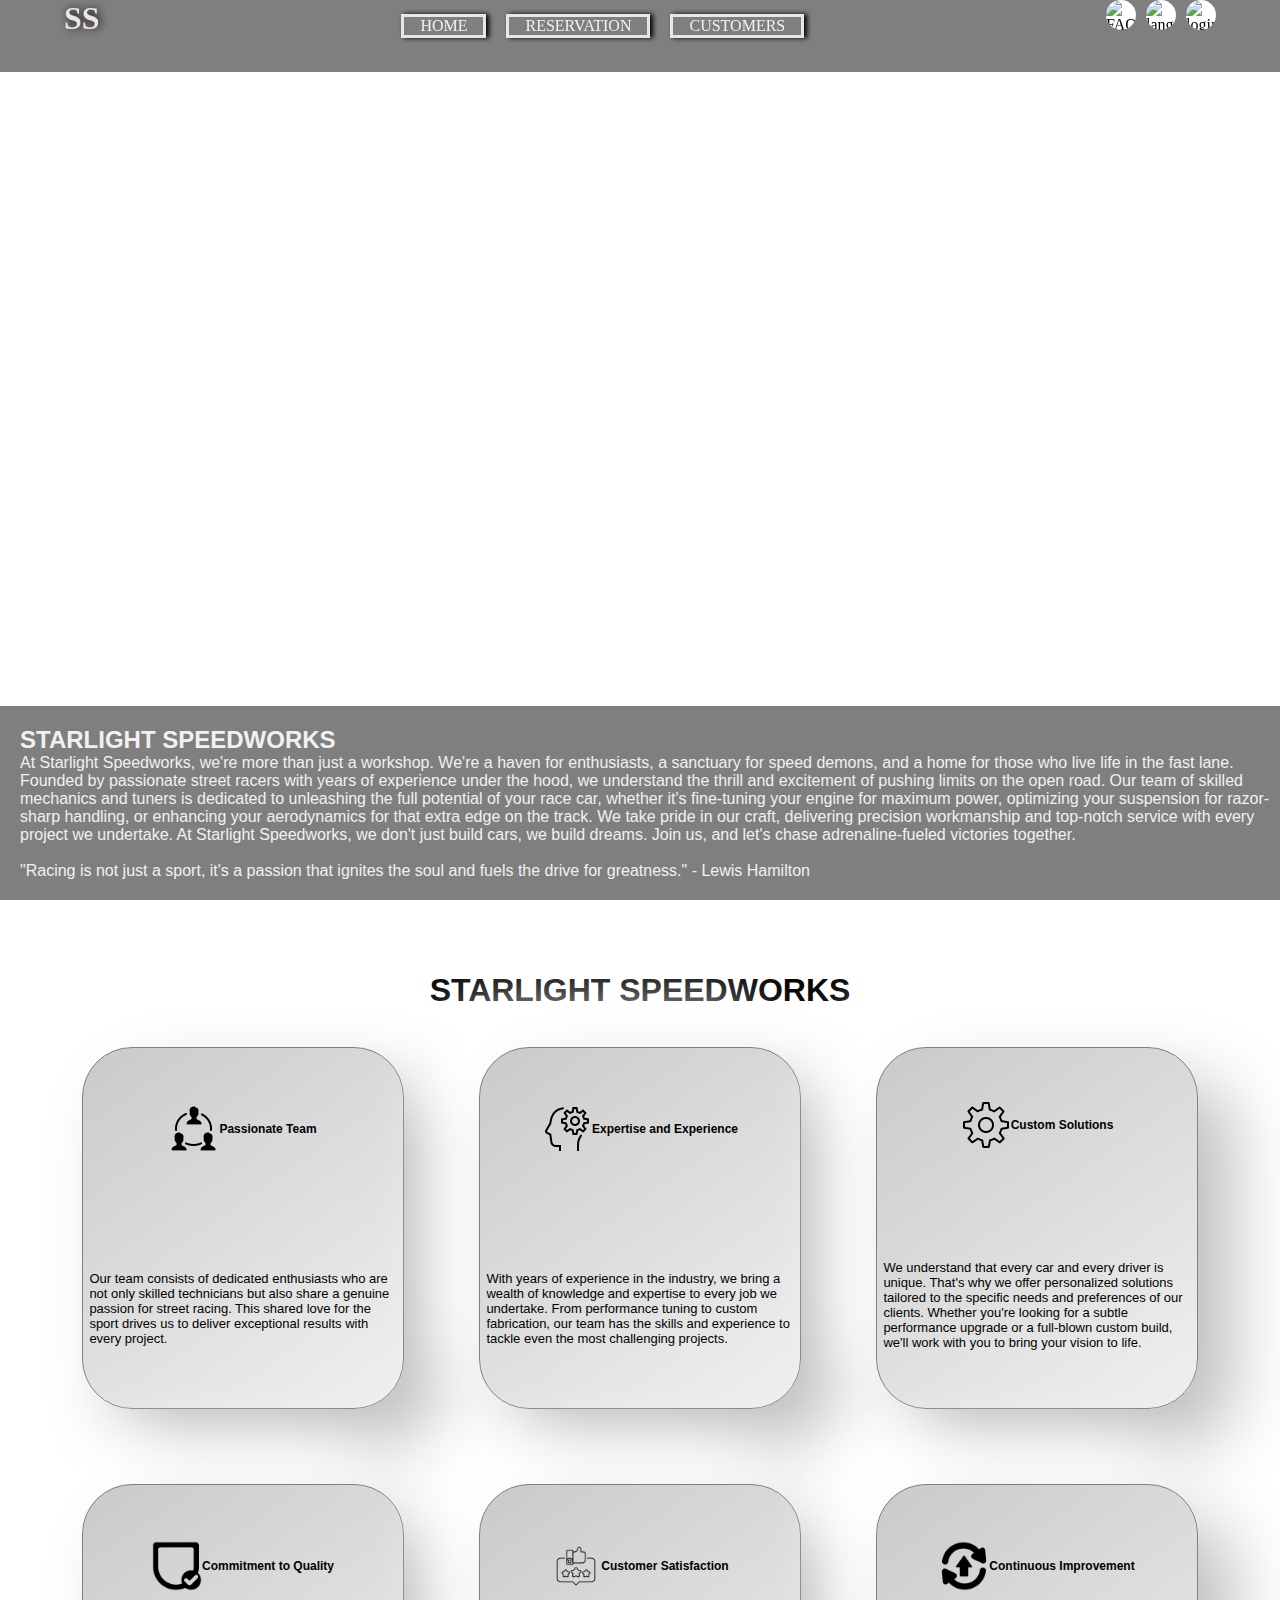
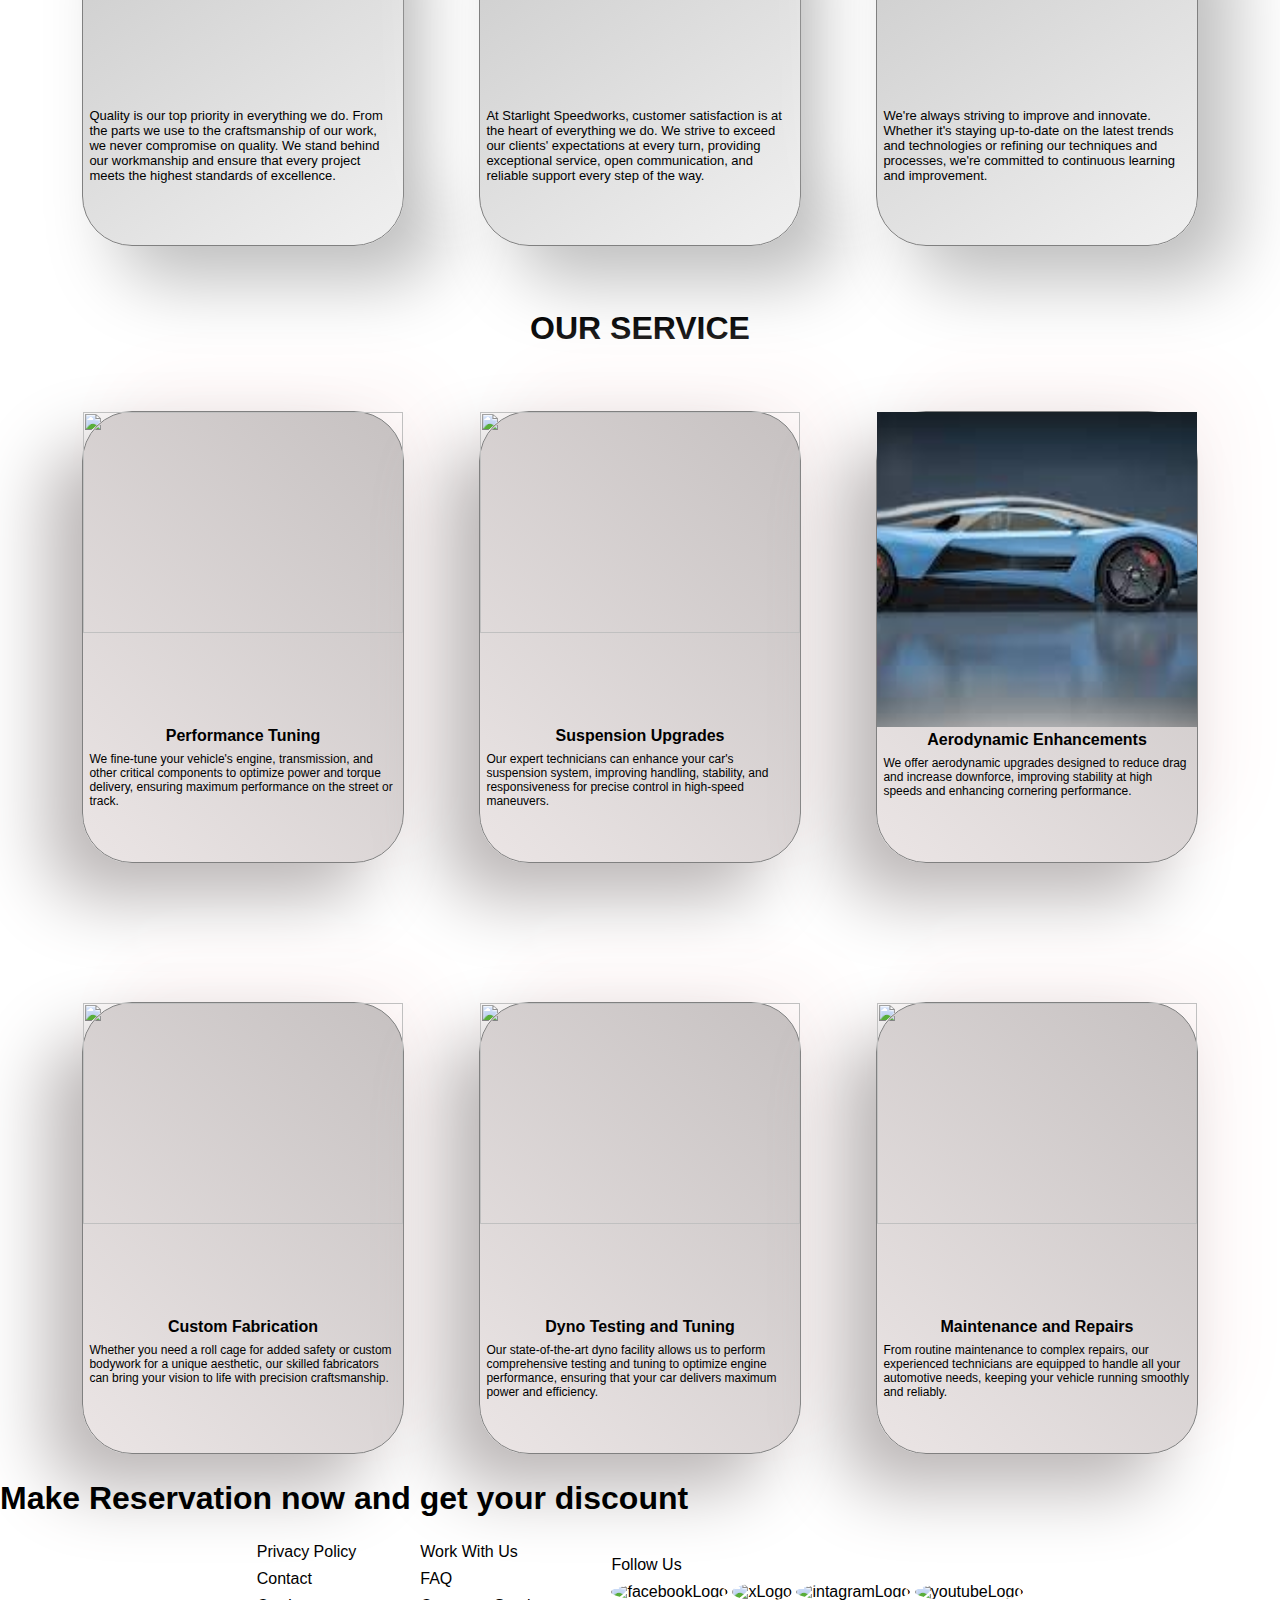
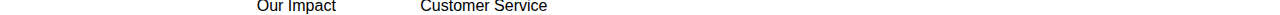
==== commit 90049beb: "add mediaquery" ====
--- a/index.html
+++ b/index.html
@@ -8,6 +8,7 @@
     <!-- search more meta tag for SEO -->
     <meta name="keywords" content="">
     <link rel="stylesheet" type="text/css" href="style.css">
+    <link rel="stylesheet" type="text/css" href="mediaquery.css">
     <script type="text/javascript" src="script.js"></script>
     <!-- icon -->
     <link rel="icon" type="image/x-icon" href="[data-uri]">
--- a/style.css
+++ b/style.css
@@ -16,12 +16,13 @@
     top: 0px;
     display: flex;
     justify-content: space-around;
-    /* padding: 0px ; */
     font-family: "EB Garamond", serif;
     font-optical-sizing: auto;
     font-style: normal;
     z-index: 200;
     background: rgba(0, 0, 0, 0.5);
+    justify-content: space-between;
+    padding: 0 5%;
 }
 #container-logo h1 {
     display: flex;
@@ -37,7 +38,6 @@
     gap: 20px;
     padding-top: 1.5vh;
     cursor: pointer;
-    /* margin-left: 25vw; */
 }
 #container-nav li {
     border: 3px solid #ebe5e5;
@@ -59,10 +59,6 @@
 .hamburger{
     display: none;
 }
-/* .dark-mode {
-    background-color: black;
-    color: white;
-} */
 #container-header3 {
     /* margin-left: 20vw; */
     display: flex;
@@ -208,7 +204,7 @@
     background-position: center;
     display: flex;
     /* justify-content: center; */
-    align-items: center;
+    /* align-items: center; */
 }
 .form {
     display: flex;
--- a/mediaquery.css
+++ b/mediaquery.css
@@ -0,0 +1,314 @@
+@media only screen and (max-width: 430px){
+    * {
+        margin:0px;
+        padding: 0px;
+    }
+    #body {
+        /* background-image: url(https://populationeducation.org/wp-content/uploads/2022/07/large-factory.jpg); */
+        background-repeat: no-repeat;
+        background-position: center;
+        height: 50vh;
+        background-size: cover;
+    }
+    .header {
+        max-width: 100%;
+        height: 8vh;
+        position: sticky;
+        top: 0px;
+        display: flex;
+        justify-content: space-around;
+        font-family: "EB Garamond", serif;
+        font-optical-sizing: auto;
+        font-style: normal;
+        z-index: 200;
+        background: rgba(0, 0, 0, 0.5);
+        justify-content: space-between;
+        padding: 0 5%;
+    }
+    #container-logo h1 {
+        display: flex;
+        text-shadow: black 2px 0 10px;
+    }
+    h1 {
+        color: #ebe5e5;
+        font-size: 2em;
+    }
+    #container-nav {
+        display: none;
+        flex-direction: column;
+        position: absolute;
+        top: 41px;
+        margin-left: 260px;
+        font-size:large;
+        /* margin-right: 5px; */
+        background-color: white;
+    }
+    #container-nav.active {
+        display: flex;
+    }
+    .hamburger {
+        display: block;
+        /* margin-left:350px; */
+        z-index: 300;
+    }
+    /* Add animations */
+@keyframes fadeIn {
+    from {
+        opacity: 0;
+    }
+    to {
+        opacity: 1;
+    }
+}
+
+.fadeIn {
+    animation: fadeIn 1s ease-in-out;
+}
+    #container-nav li {
+        border: 3px solid #ebe5e5;
+        box-shadow: 3px 0px 5px  black;
+        padding: 0px 1em;
+        transition: border-radius 1s;
+    }
+    #container-nav li:hover{
+        border-radius: 50px;
+        border: 3px solid #ffd800;
+    }
+    ul li a {
+        color: #f1f1f1;
+    }
+    a {
+        color: black;
+        text-decoration: none;
+    }
+    #container-header3 {
+        /* margin-left: 20vw; */
+        display: flex;
+        gap: 10px;
+    }
+    .logo-header3 {
+        background-color: white;
+        border-radius: 50%;
+        width: 30px;
+        height: 30px;
+    }
+    main {
+        font-family: "Poppins", sans-serif;
+        font-weight: 500;
+        font-style: normal;
+        display: flex;
+        flex-direction: column;
+    }
+    #myvideo {
+        position:absolute;
+        top: -25px;
+        right: 0;
+        bottom: 0;
+        min-width: 100%; 
+        min-height: 100%;
+    }
+    #quote {
+        z-index: 100;
+        position: absolute;
+        bottom: 0;
+        background: rgba(0, 0, 0, 0.5);
+        color: #f1f1f1;
+        width: 100%;
+        padding: 20px;
+    }
+    #tittle-break {
+        margin-top: 100vh;
+        margin-bottom: 3%;
+        font-size: 2em;
+        display: flex;
+        justify-content: center;
+        color:  black;
+    }
+    #tittle{
+        margin-top: 5%;
+        font-size: 2em;
+        display: flex;
+        justify-content: center;
+        color:  black;
+    }
+    .value {
+        height: auto;
+        display: flex;
+        flex-wrap: wrap;
+        justify-content: center;
+        gap: 75px;
+        /* border: 1px solid #fffff0; */
+    }
+    .our-value-card {
+        border: 1px solid grey;
+        display: flex;
+        flex-wrap: wrap;
+        height: 35vh;
+        width: 60vw;
+        font-size: 0.5em;
+        justify-content: center;
+        align-items: center;
+        border-radius: 50px;
+        background: linear-gradient(145deg, #cacaca, #f0f0f0);
+        box-shadow:  35px 35px 70px #bebebe,-35px -35px 70px #ffffff;
+    }
+    .our-value-card img {
+        display: flex;
+        width: 60px;
+        height: 60px;
+    }
+    .our-value-card h4 {
+        font-size: 2em;
+        /* padding: 2%; */
+    }
+    .our-value-card p {
+        font-size: 1.75em;
+        padding: 2%;
+    }
+    #services {
+        display: flex;
+        justify-content: space-between;
+    }
+    .package {
+        height: auto;
+        display: flex;
+        flex-wrap: wrap;
+        justify-content: center;
+        gap: 75px;
+    }
+    .package-card {
+        width: 65vw;
+        height: 65vh;
+        transition: transform 0.3s ease;
+        margin-top: 5%;
+        border: 1px solid grey;
+        border-radius: 50px;
+        background: linear-gradient(225deg, #c6c1c1, #ebe5e5);
+        box-shadow:  -35px 35px 70px #bbb6b6,
+                    35px -35px 70px #fdf6f6;
+    }
+    .package-card:hover{
+        transform: scale(1.1);
+    }
+    .package-card h4 {
+        text-align: center;
+        /* justify-content: center; */
+        font-size: 1.5em;
+    }
+    .package-card p{ 
+        /* text-align: center; */
+        justify-content: center;
+        padding: 2%;
+        font-size:1em;
+        color: black;
+    } 
+    .package-card img{
+        width: 100%;
+        height: 60%;
+        object-fit: cover;
+    }
+    #promo {
+        margin: 2% 0%;
+        font-size: 1em;
+        position: relative;
+        animation: slide 20s infinite;
+    }
+    @keyframes slide {
+        from {left: -100%;}
+        to {left:100%;}
+    }
+    #tittle-reservation{
+        font-size: 2em;
+        display: flex;
+        justify-content: center;
+        color:  black;
+    }
+    #form-background{
+        height: 630px;
+        max-width: 100%;
+        background-image: url(https://s3-ap-southeast-1.amazonaws.com/motoristprod/editors%2Fimages%2F1643078091681-how_to_choose_the_right_car_workshop_malaysia_featured.jpg);
+        background-size: cover;
+        background-position: center;
+        display: flex;
+        /* justify-content: center; */
+        /* align-items: center; */
+    }
+    .form {
+        display: flex;
+        flex-direction: column;
+        width: 25vw;
+        height: 50vh;
+        background: #f1f1f1;
+        border-radius: 10px;
+        transition: border-radius 0.5s cubic-bezier(0.175, 0.885, 0.32, 1.275);
+    }
+    .shadow {
+        box-shadow: inset 0 -3em 3em rgba(0,0,0,0.1),
+                    0 0  0 2px rgb(190, 190, 190),
+                    0.3em 0.3em 1em rgba(0,0,0,0.3);
+    }
+    button {
+        color: white;
+        background-color: black;
+        height: 3vh;
+    }
+    button:hover {
+        color: #ffd800;
+    }
+    #faq li {
+        font-size:x-large;
+        text-align: center;
+        font-weight: 500;
+    }
+    #faq p {
+        text-align: center;
+        font-size: medium;
+        font-weight: 100;
+    }
+    .galery {
+        display: grid;
+        grid-template-columns:25vw 25vw 25vw; /* cek size*/
+        grid-template-rows: 50vh 50vh 50vh; /* cek size*/
+        justify-content: center;
+        gap: 10px;
+        padding: 20px 0px;
+    }
+    .galery-card {
+        border: solid 1px black;
+        width: 100%;
+        height: 100%;
+    }
+    .galery .galery-card img {
+        width: 100% ;
+        height: 100%;
+        object-fit: cover;
+    }
+    #galery-card1 {
+        grid-column: 1;
+        grid-row: 1 / span 2;
+    }
+    #galery-card2 {
+        grid-column: 2 / span 2;
+        grid-row: 1 ;
+    }
+    
+    #galery-card5 {
+        grid-column: 1 / span 2;
+        grid-row: 3 ;
+    }
+    /* footer design */
+    .footer {
+        display: flex;
+        justify-content: center;
+        align-items: center;
+        gap: 5vw;
+    }
+    .footertext {
+        display: flex;
+        flex-direction: column;
+        gap: 1vh;
+    }
+    .follow-us-logo {
+        border-radius: 100%;
+    }
+}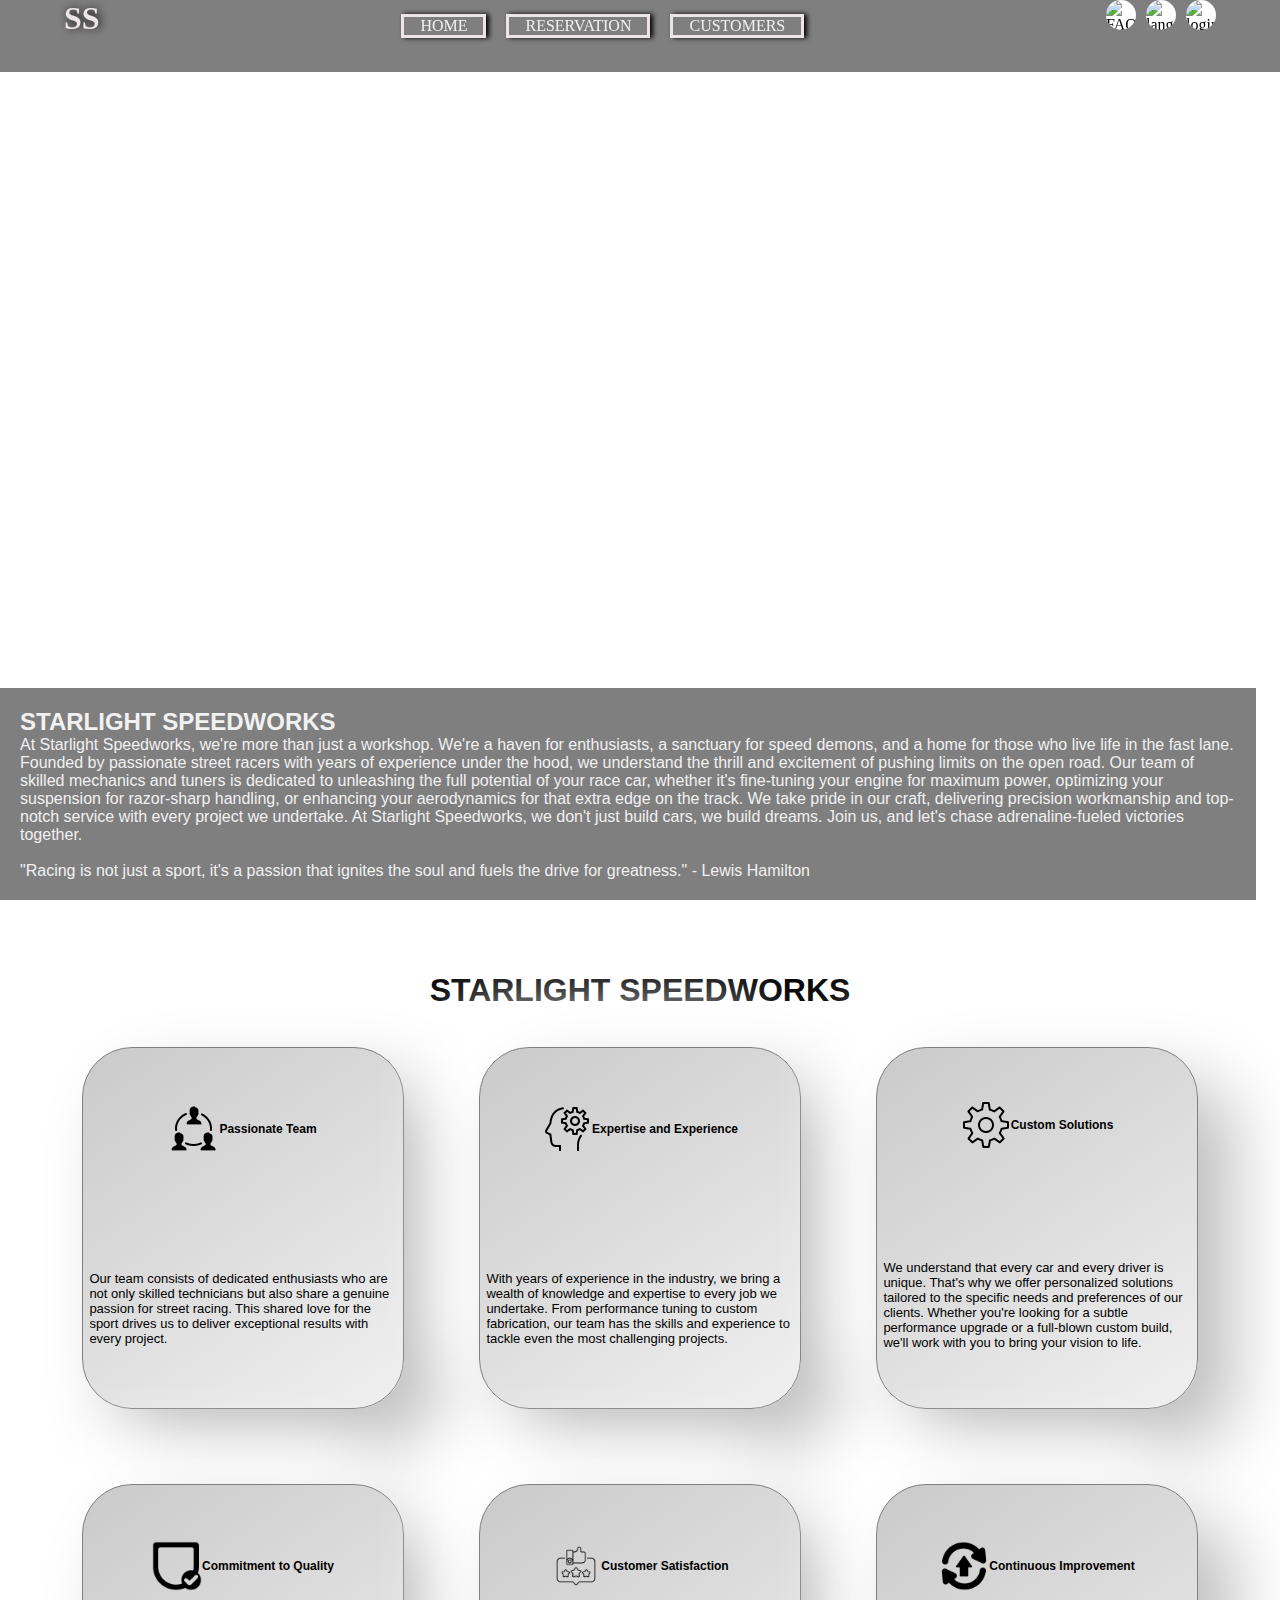
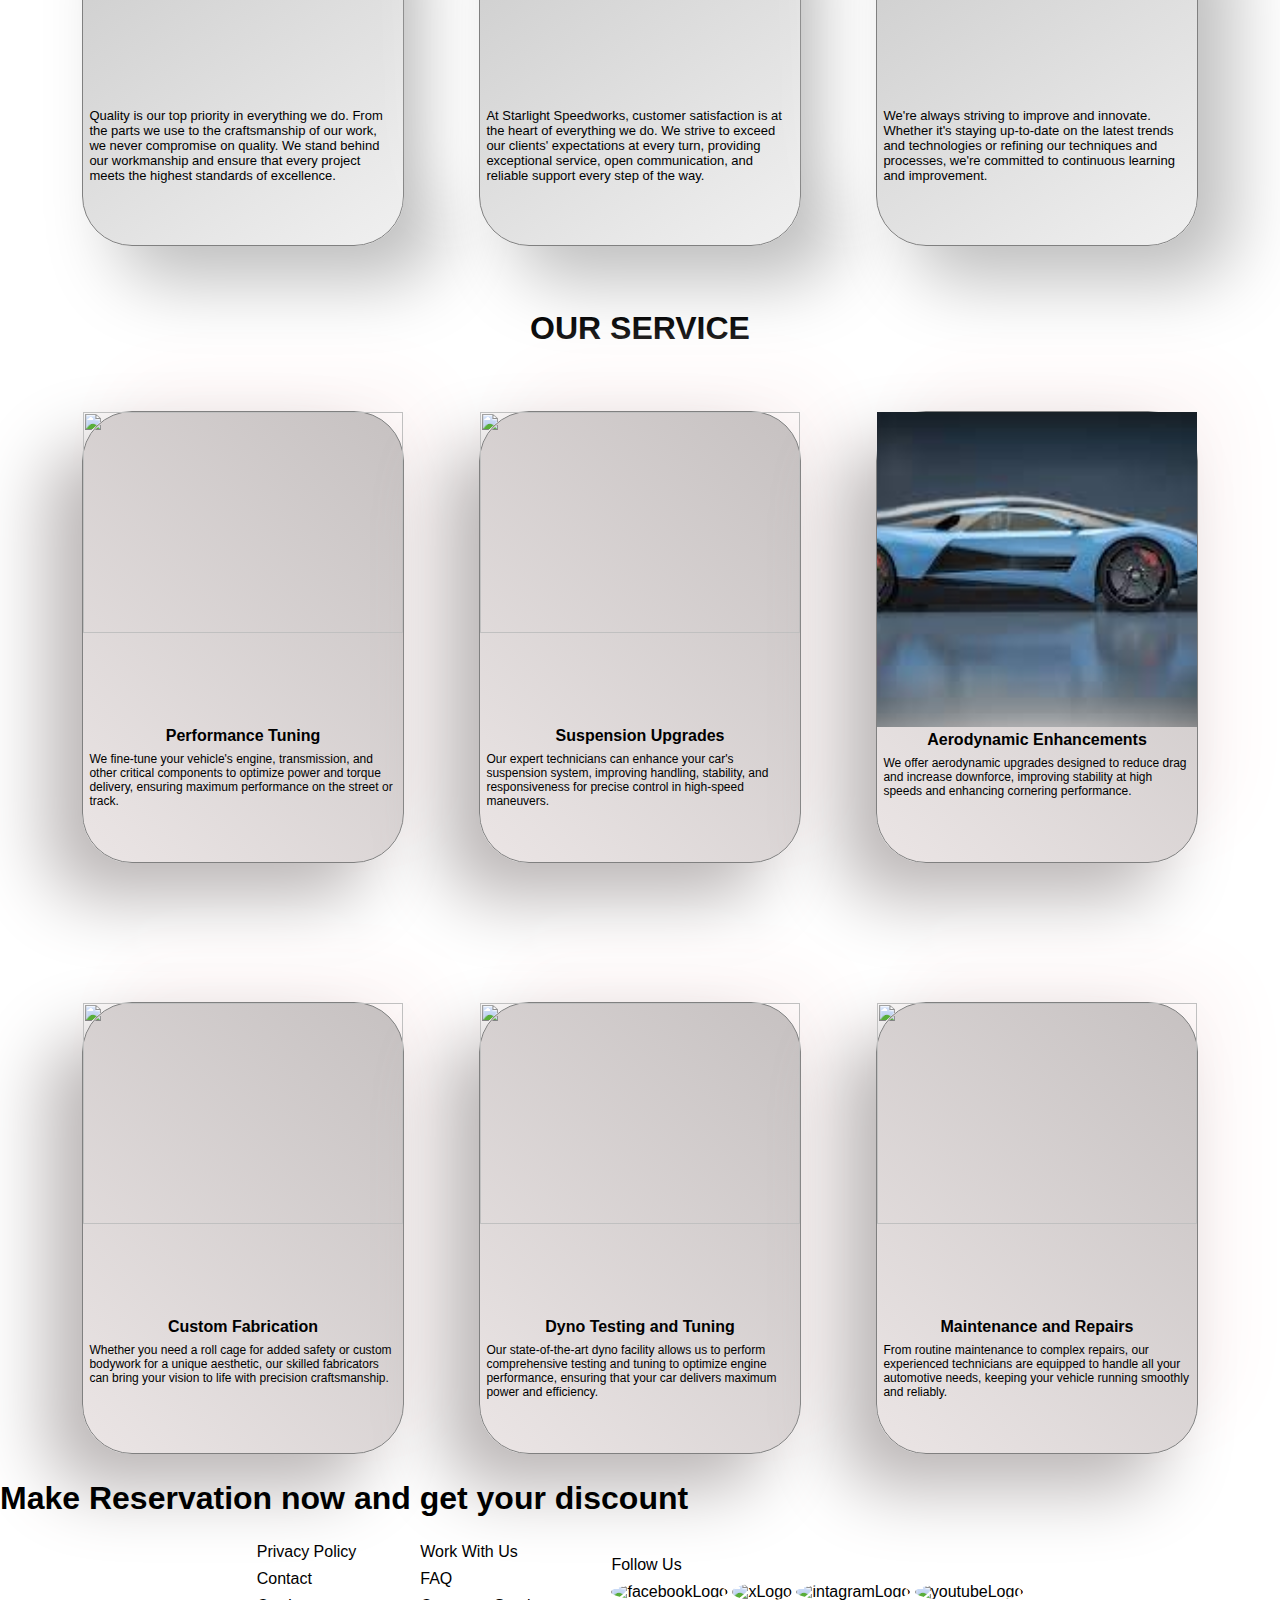
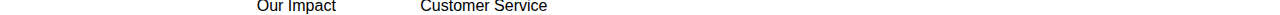
==== commit 73ea7a8a: "update readme" ====
--- a/index.html
+++ b/index.html
@@ -6,7 +6,7 @@
     <!-- meta tag for SEO -->
     <meta name="description" content="">
     <!-- search more meta tag for SEO -->
-    <meta name="keywords" content="">
+    <meta name="keywords" content="workshop, cars, garage">
     <link rel="stylesheet" type="text/css" href="style.css">
     <link rel="stylesheet" type="text/css" href="mediaquery.css">
     <script type="text/javascript" src="script.js"></script>
@@ -20,13 +20,13 @@
             <h1 id="container-tittle">SS</h1>
         </section>
         <nav>
+            <div class="hamburger" onclick="toggleMenu()">&#9776;</div>
             <ul id="container-nav">
                 <li><a href="index.html">HOME</a></li>
                 <li><a href="custom.html">RESERVATION</a></li>
                 <li><a href="gallery.html">CUSTOMERS</a></li>
                 <!-- <button class="dark-mode" onclick="myFunction()">Toggle dark mode</button> -->
             </ul>
-            <div class="hamburger" onclick="toggleMenu()">&#9776;</div>
         </nav>
         <picture id="container-header3">
             <img src="https://encrypted-tbn0.gstatic.com/images?q=tbn:ANd9GcRJ6dnNJrsKrnm9e95knQdQCob7_6m815yOHg&usqp=CAU" alt="FAQ-logo" class="logo-header3">
--- a/style.css
+++ b/style.css
@@ -91,11 +91,11 @@
     bottom: 0;
     background: rgba(0, 0, 0, 0.5);
     color: #f1f1f1;
-    width: 100%;
+    width: 95%;
     padding: 20px;
 }
 #tittle-break {
-    margin-top: 100vh;
+    margin-top:100vh;
     margin-bottom: 3%;
     font-size: 2em;
     display: flex;
--- a/mediaquery.css
+++ b/mediaquery.css
@@ -21,35 +21,39 @@
         font-optical-sizing: auto;
         font-style: normal;
         z-index: 200;
-        background: rgba(0, 0, 0, 0.5);
+        background: rgba(243, 240, 240, 0.912);
         justify-content: space-between;
         padding: 0 5%;
     }
     #container-logo h1 {
         display: flex;
         text-shadow: black 2px 0 10px;
+        margin-left: 50%;
     }
     h1 {
         color: #ebe5e5;
         font-size: 2em;
     }
     #container-nav {
+        height: auto;
         display: none;
         flex-direction: column;
-        position: absolute;
-        top: 41px;
-        margin-left: 260px;
         font-size:large;
-        /* margin-right: 5px; */
         background-color: white;
     }
     #container-nav.active {
         display: flex;
+        width: 100vw;
+        color: black;
+        margin-top:8vh;
+        margin-left: -14vw;
     }
     .hamburger {
         display: block;
-        /* margin-left:350px; */
         z-index: 300;
+        position: fixed;
+        left: 0;
+        font-size: 1.5em;
     }
     /* Add animations */
 @keyframes fadeIn {
@@ -75,14 +79,14 @@
         border: 3px solid #ffd800;
     }
     ul li a {
-        color: #f1f1f1;
+        color:black;
     }
     a {
         color: black;
         text-decoration: none;
     }
     #container-header3 {
-        /* margin-left: 20vw; */
+        margin-left: -25vw;
         display: flex;
         gap: 10px;
     }
@@ -109,22 +113,25 @@
     }
     #quote {
         z-index: 100;
-        position: absolute;
+        position:relative;
+        margin-top: 50%;
         bottom: 0;
         background: rgba(0, 0, 0, 0.5);
         color: #f1f1f1;
-        width: 100%;
-        padding: 20px;
+        width: 90%;
+        padding: 0px 25px;
     }
     #tittle-break {
-        margin-top: 100vh;
+        padding: 0 50px;
+        margin-top: 10vh;
         margin-bottom: 3%;
-        font-size: 2em;
+        font-size: 1.5em;
         display: flex;
         justify-content: center;
         color:  black;
     }
     #tittle{
+        padding: 0 50px;
         margin-top: 5%;
         font-size: 2em;
         display: flex;
@@ -143,7 +150,7 @@
         border: 1px solid grey;
         display: flex;
         flex-wrap: wrap;
-        height: 35vh;
+        height: 50vh;
         width: 60vw;
         font-size: 0.5em;
         justify-content: center;
@@ -177,8 +184,8 @@
         gap: 75px;
     }
     .package-card {
-        width: 65vw;
-        height: 65vh;
+        width: 70vw;
+        height: 70vh;
         transition: transform 0.3s ease;
         margin-top: 5%;
         border: 1px solid grey;
@@ -230,23 +237,18 @@
         background-size: cover;
         background-position: center;
         display: flex;
-        /* justify-content: center; */
+        justify-content: center;
         /* align-items: center; */
     }
     .form {
         display: flex;
         flex-direction: column;
-        width: 25vw;
+        width: 55vw;
         height: 50vh;
         background: #f1f1f1;
         border-radius: 10px;
         transition: border-radius 0.5s cubic-bezier(0.175, 0.885, 0.32, 1.275);
     }
-    .shadow {
-        box-shadow: inset 0 -3em 3em rgba(0,0,0,0.1),
-                    0 0  0 2px rgb(190, 190, 190),
-                    0.3em 0.3em 1em rgba(0,0,0,0.3);
-    }
     button {
         color: white;
         background-color: black;
@@ -256,19 +258,21 @@
         color: #ffd800;
     }
     #faq li {
+        padding: 0 50px;
         font-size:x-large;
         text-align: center;
         font-weight: 500;
     }
     #faq p {
+        padding: 0 50px;
         text-align: center;
-        font-size: medium;
+        font-size: 0.75em;
         font-weight: 100;
     }
     .galery {
         display: grid;
         grid-template-columns:25vw 25vw 25vw; /* cek size*/
-        grid-template-rows: 50vh 50vh 50vh; /* cek size*/
+        grid-template-rows: 20vh 20vh 20vh; /* cek size*/
         justify-content: center;
         gap: 10px;
         padding: 20px 0px;
@@ -298,6 +302,7 @@
     }
     /* footer design */
     .footer {
+        padding: 0 50px;
         display: flex;
         justify-content: center;
         align-items: center;
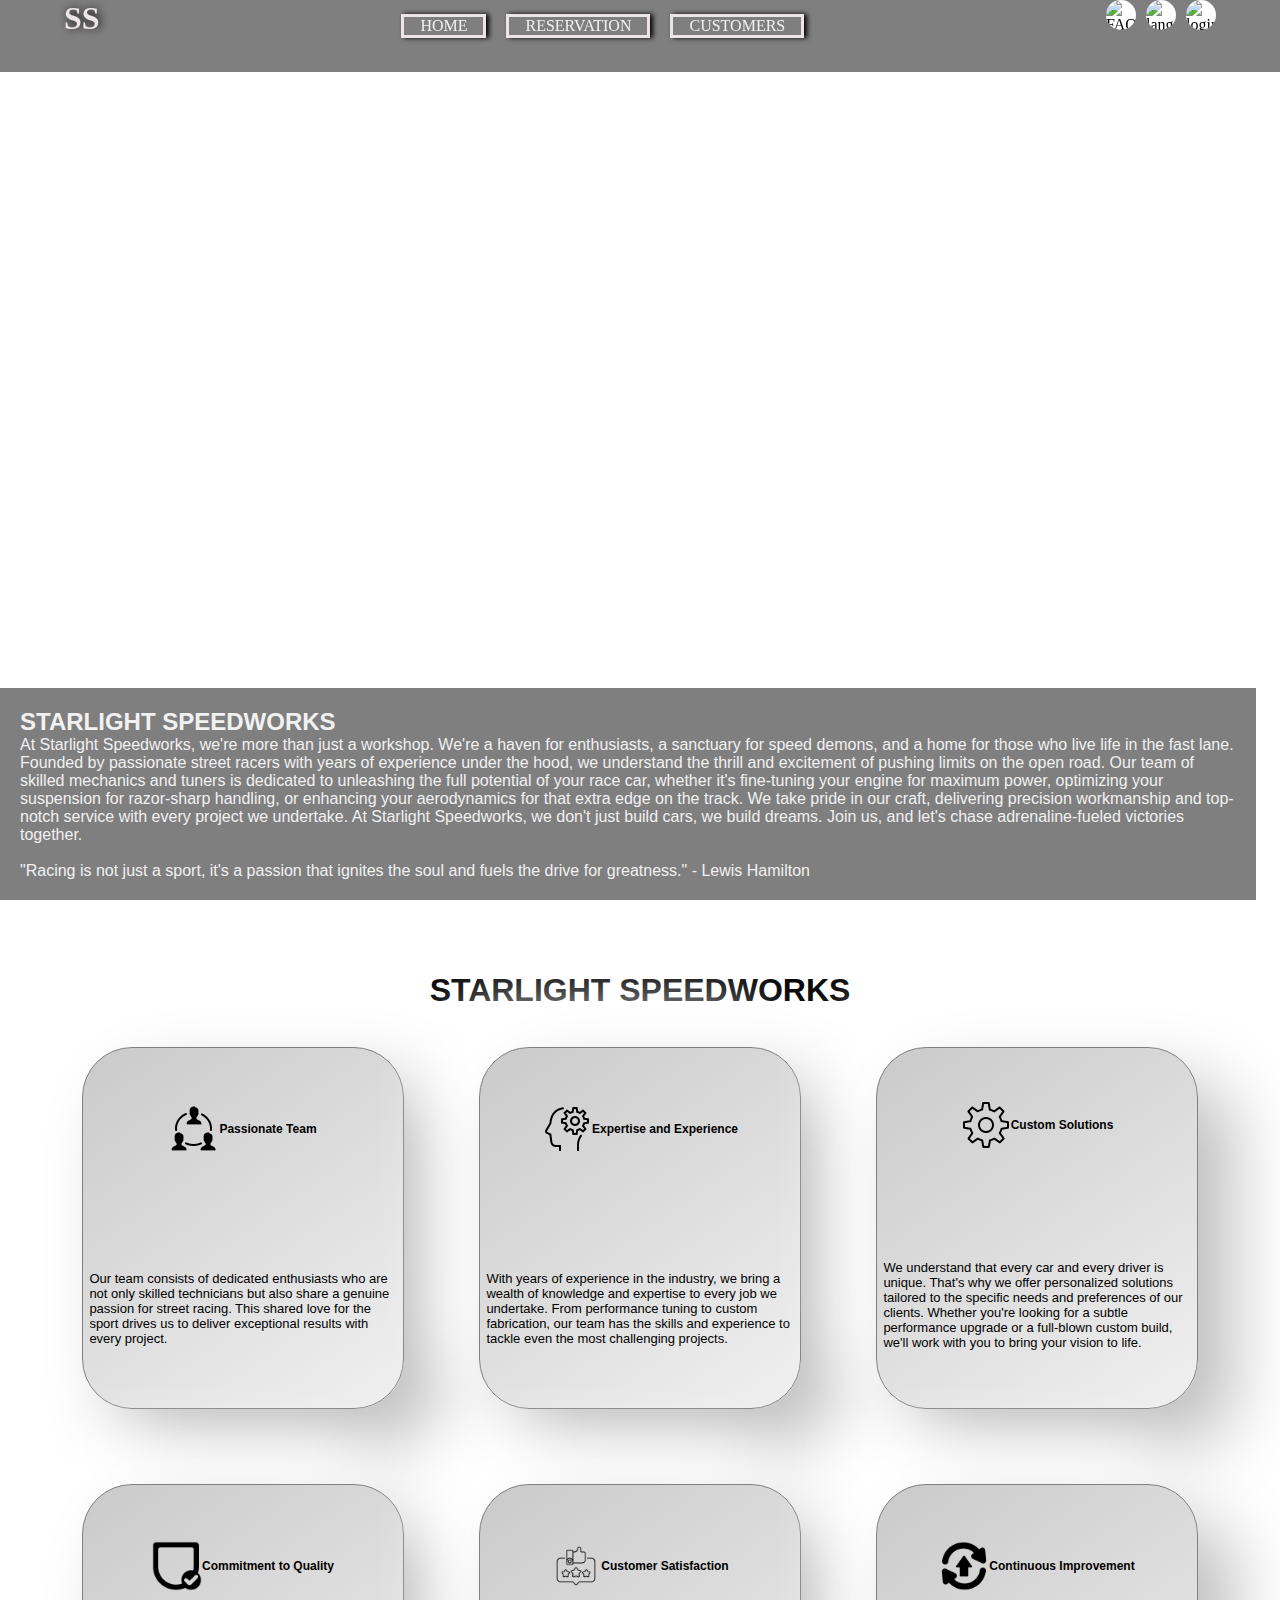
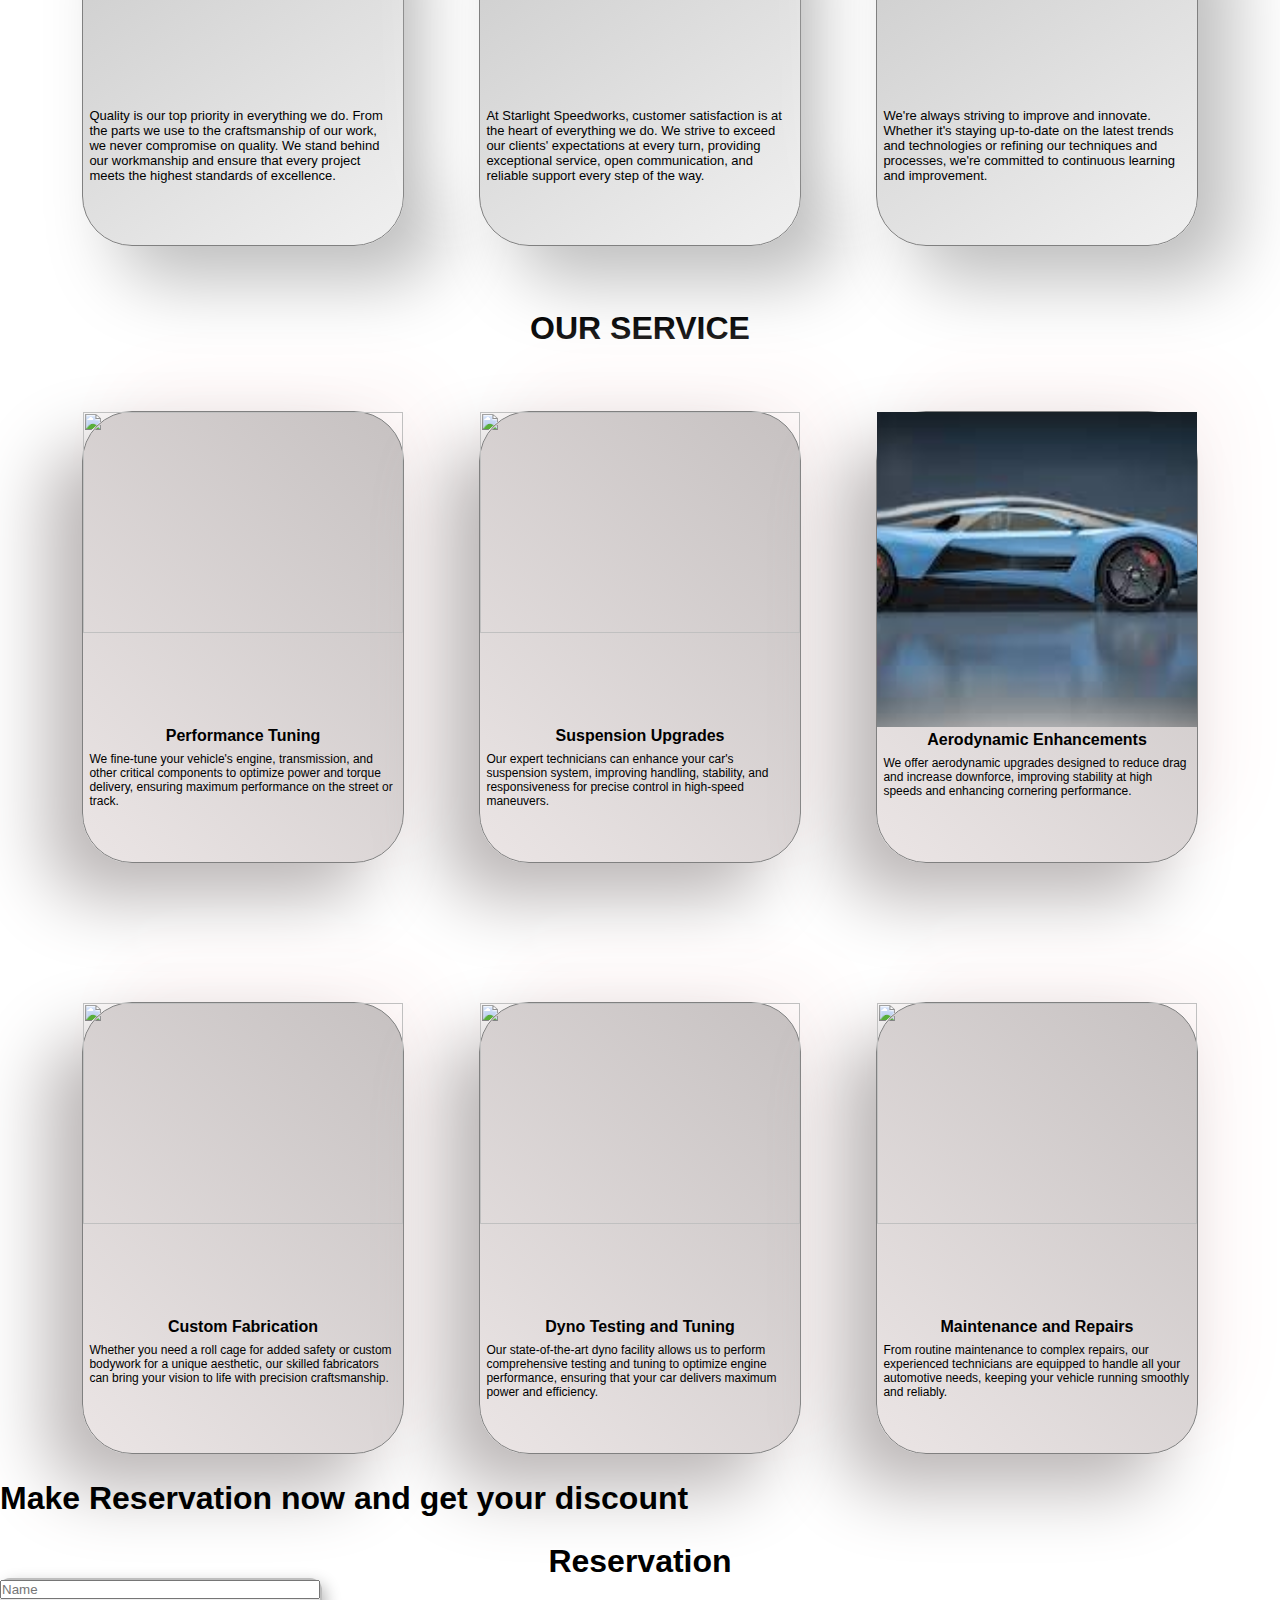
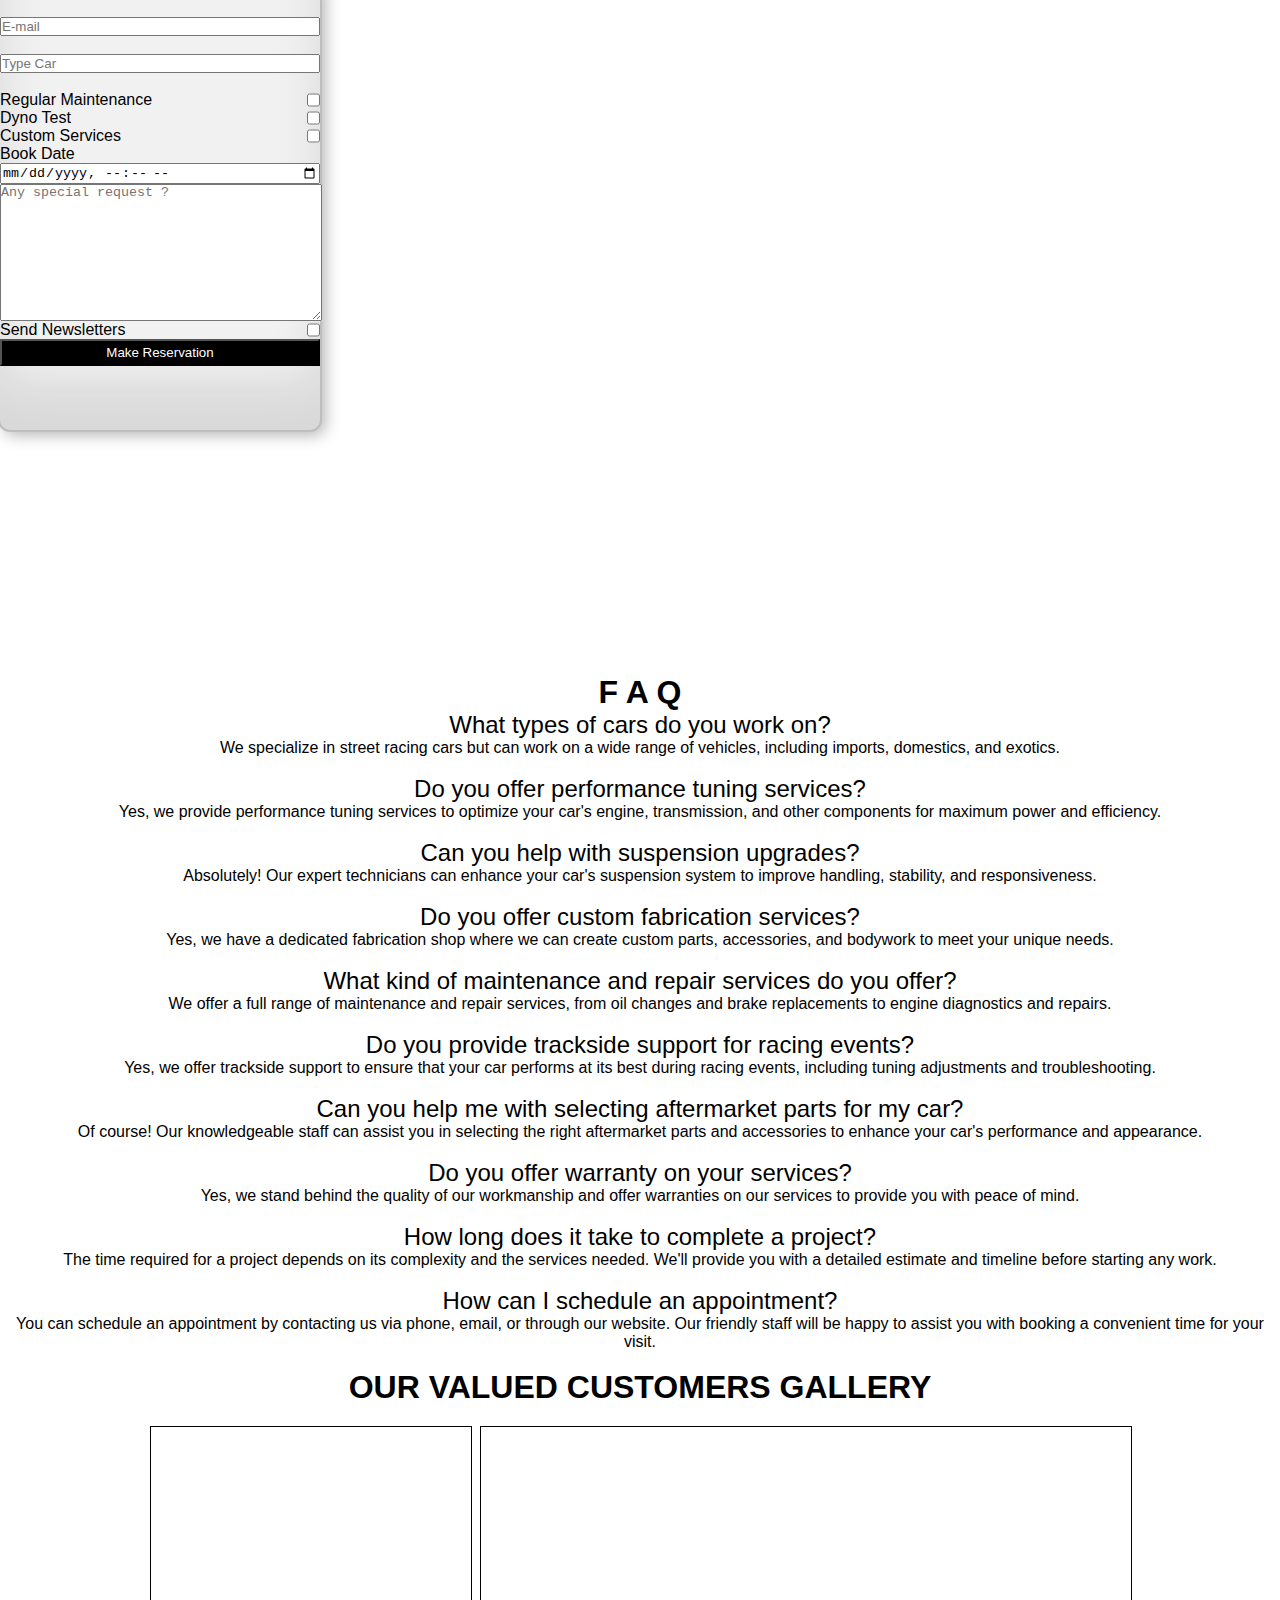
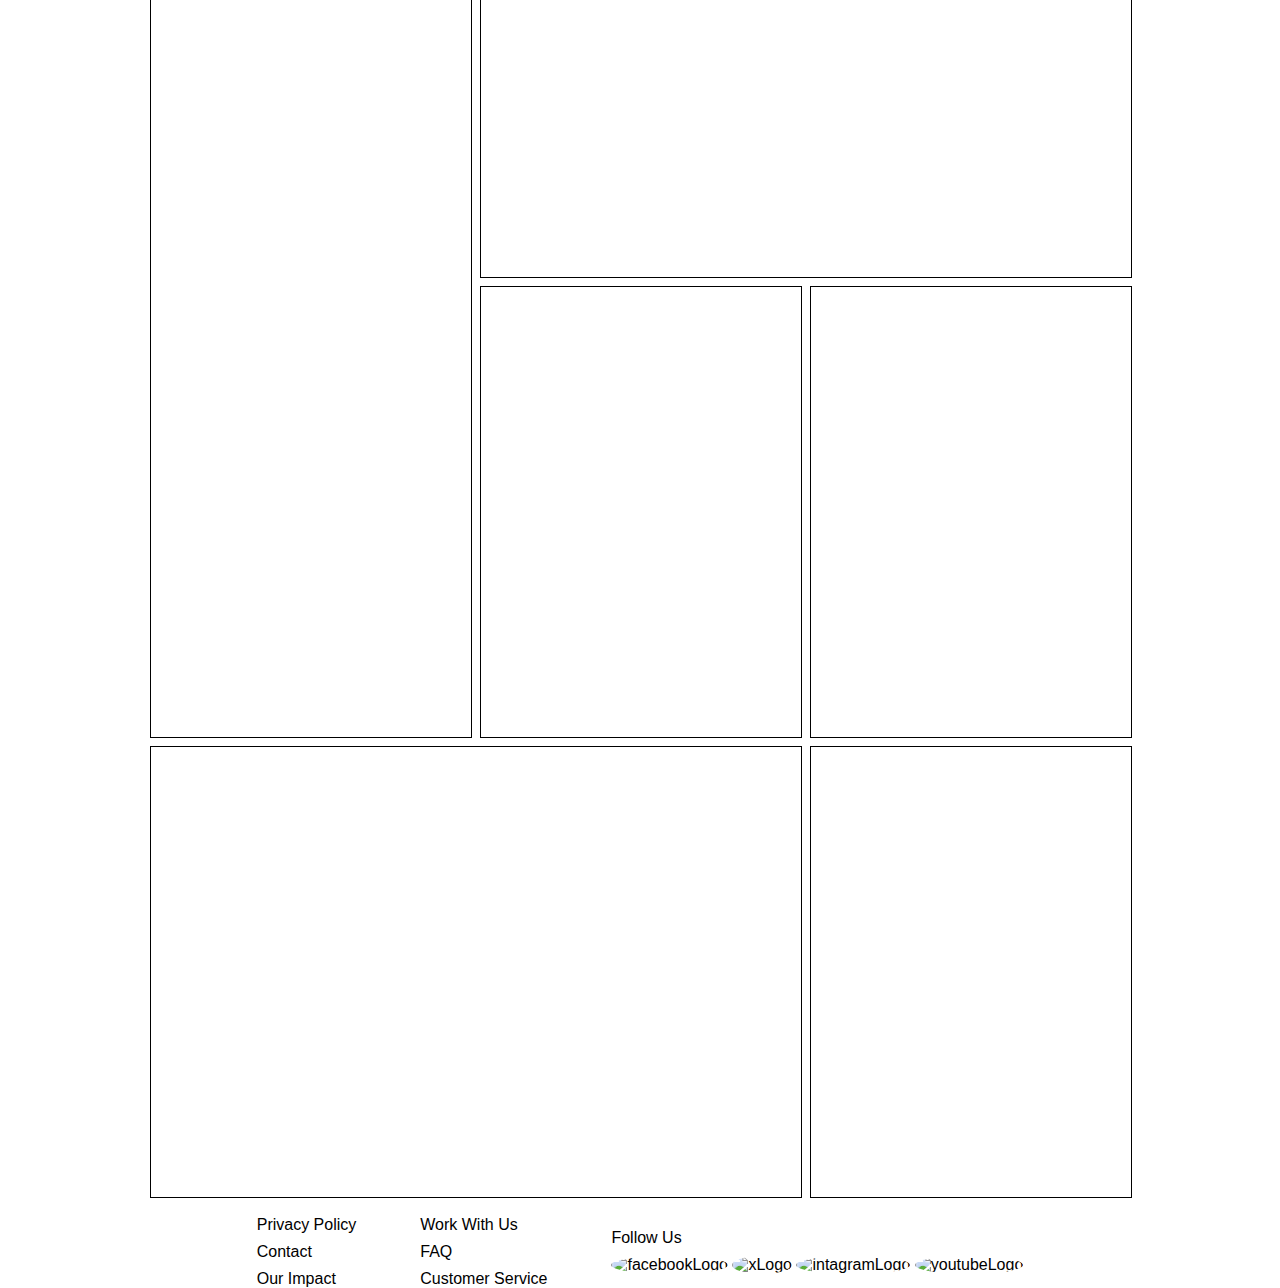
==== commit c1f79a07: "update index.html single page" ====
--- a/index.html
+++ b/index.html
@@ -23,8 +23,8 @@
             <div class="hamburger" onclick="toggleMenu()">&#9776;</div>
             <ul id="container-nav">
                 <li><a href="index.html">HOME</a></li>
-                <li><a href="custom.html">RESERVATION</a></li>
-                <li><a href="gallery.html">CUSTOMERS</a></li>
+                <li><a href="#tittle-reservation">RESERVATION</a></li>
+                <li><a href="#tittle-galery">CUSTOMERS</a></li>
                 <!-- <button class="dark-mode" onclick="myFunction()">Toggle dark mode</button> -->
             </ul>
         </nav>
@@ -118,6 +118,82 @@
             </article>
         </section>
         <h4 id="promo">Make Reservation now and get your discount</h4>
+        <h3 class="container" id="tittle-reservation">Reservation</h3>
+        <section class="container" id="form-background">
+            <form class="form shadow">
+                <input type="text" placeholder="Name" required><br>
+                <input type="email" placeholder="E-mail" required><br>
+                <input type="text" placeholder="Type Car" required><br>
+                <div id="services">
+                    <label for="maintenance">Regular Maintenance</label><br>
+                    <input type="checkbox" id="services" name="maintenance" value="regular-maintenance">
+                </div>
+                <div id="services">
+                    <label for="maintenance">Dyno Test</label><br>
+                    <input type="checkbox" id="services" name="maintenance" value="Dyno-Test">
+                </div>
+                <div id="services">
+                    <label for="maintenance">Custom Services</label><br>
+                    <input type="checkbox" id="services" name="maintenance" value="Custom-services">
+                </div>
+                <p>Book Date</p>
+                <input type="datetime-local">
+                <textarea style="height: 15vh; width: 25vw;" placeholder="Any special request ?"></textarea>
+                <div id="services">
+                    <p>Send Newsletters</p>
+                    <input type="checkbox">
+                </div>
+                <button name="subject" type="submit" value="form">Make Reservation</button><br><br>
+            </form>
+        </section>
+        <h3 id="tittle">F A Q</h3>
+        <section class="container">
+            <ul id="faq">
+                <li>What types of cars do you work on?</li>
+                <p>We specialize in street racing cars but can work on a wide range of vehicles, including imports, domestics, and exotics.</p><br>
+                <li>Do you offer performance tuning services?</li>
+                <p>Yes, we provide performance tuning services to optimize your car's engine, transmission, and other components for maximum power and efficiency.</p><br>
+                <li>Can you help with suspension upgrades?</li>
+                <p>Absolutely! Our expert technicians can enhance your car's suspension system to improve handling, stability, and responsiveness.</p><br>
+                <li>Do you offer custom fabrication services?</li>
+                <p>Yes, we have a dedicated fabrication shop where we can create custom parts, accessories, and bodywork to meet your unique needs.</p><br>
+                <li>What kind of maintenance and repair services do you offer?</li>
+                <p>We offer a full range of maintenance and repair services, from oil changes and brake replacements to engine diagnostics and repairs.</p><br>
+                <li>Do you provide trackside support for racing events?</li>
+                <p>Yes, we offer trackside support to ensure that your car performs at its best during racing events, including tuning adjustments and troubleshooting.</p><br>
+                <li>Can you help me with selecting aftermarket parts for my car?</li>
+                <p>Of course! Our knowledgeable staff can assist you in selecting the right aftermarket parts and accessories to enhance your car's performance and appearance.</p><br>
+                <li>Do you offer warranty on your services?</li>
+                <p>Yes, we stand behind the quality of our workmanship and offer warranties on our services to provide you with peace of mind.</p><br>
+                <li>How long does it take to complete a project?</li>
+                <p>The time required for a project depends on its complexity and the services needed. We'll provide you with a detailed estimate and timeline before starting any work.</p><br>
+                <li>How can I schedule an appointment?</li>
+                <p>You can schedule an appointment by contacting us via phone, email, or through our website. Our friendly staff will be happy to assist you with booking a convenient time for your visit.</p><br>
+            </ul>
+        </section>
+        <h3 class="container" id="tittle-galery">OUR VALUED CUSTOMERS GALLERY</h3>
+        <section class="container">
+            <picture class="galery">
+                <div class="galery-card" id="galery-card1" >
+                    <img loading="lazy" src="https://img.freepik.com/premium-photo/drift-racing-japan-tuning-cars-smoke-speed-drone-photo-tokio-wallpaper-photo_997345-937.jpg" alt="JAPAN DRIFT CARS">
+                </div>
+                <div class="galery-card" id="galery-card2">
+                    <img loading="lazy" src="https://i.pinimg.com/originals/c8/dd/b8/c8ddb80d712fbc255991f3cd3f6c057f.jpg" alt="BMW YELLOW">
+                </div>
+                <div class="galery-card" id="galery-card3">
+                    <img loading="lazy" src="https://media.istockphoto.com/id/144328410/photo/draster-ready-for-takeoff.jpg?s=612x612&w=0&k=20&c=0d9NGahPSu8cvg5ZNZj29Uan9dVEJ3W6VwaG1ayhOHU=" alt="DRAG CAR" >
+                </div>
+                <div class="galery-card" id="galery-card4">
+                    <img loading="lazy" src="https://encrypted-tbn0.gstatic.com/images?q=tbn:ANd9GcR6Qc7_Qhony-BjPnrw0JLo8lMhcbV7wcuYjQ&usqp=CAU" alt="blue peugeuot" >
+                </div>
+                <div class="galery-card" id="galery-card5">
+                    <img loading="lazy" src="https://carfromjapan.com/wp-content/uploads/2022/09/Toyota-Supra-MKIV-1024x818.jpg" alt="black toyoya" >
+                </div>
+                <div class="galery-card" id="galery-card6">
+                    <img loading="lazy" src="https://rennlist.com/wp-content/uploads/2018/11/997-slant-nose-9.jpg" alt="custom cars" >
+                </div>
+            </picture>
+        </section>
 
         <footer class="container footer">
             <section class="footertext">
--- a/style.css
+++ b/style.css
@@ -104,6 +104,12 @@
 }
 #tittle{
     margin-top: 5%;
+    font-size: 2em;
+    display: flex;
+    justify-content: center;
+    color:  black;
+}
+#tittle-galery{
     font-size: 2em;
     display: flex;
     justify-content: center;
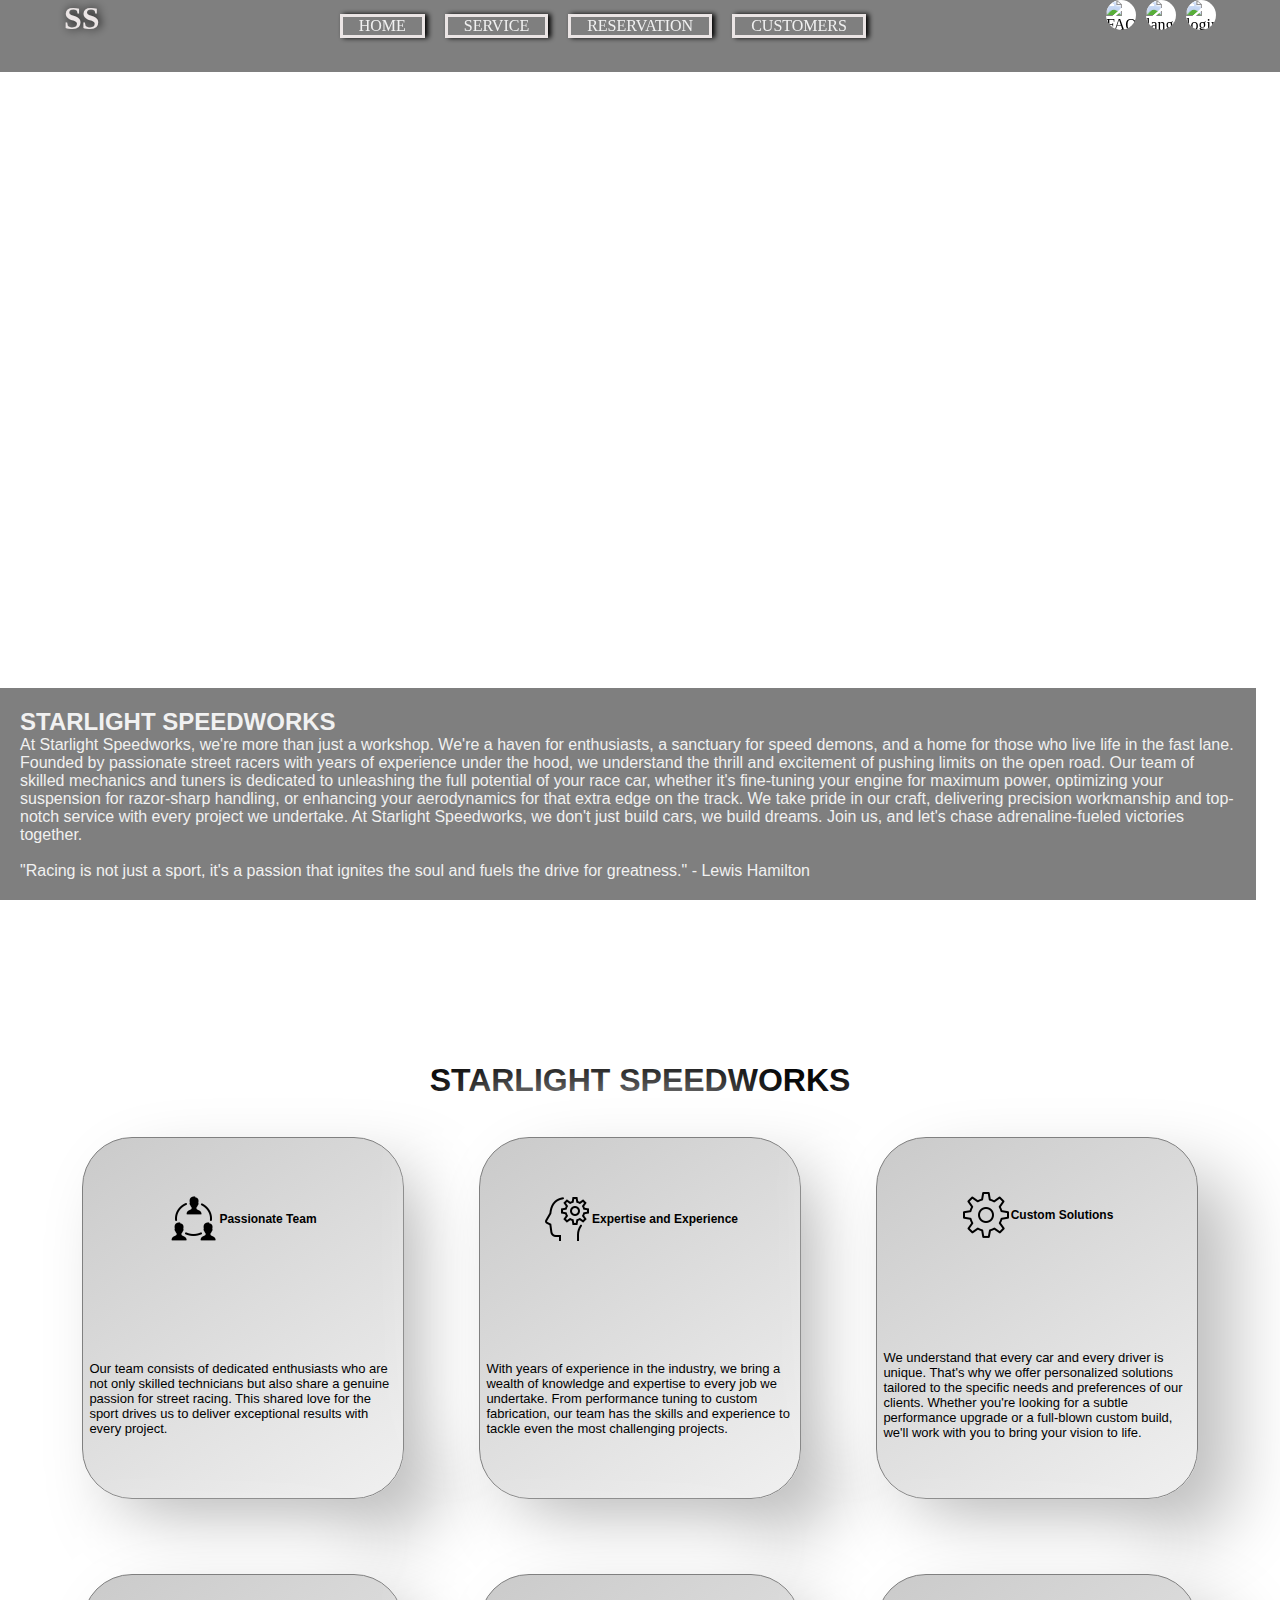
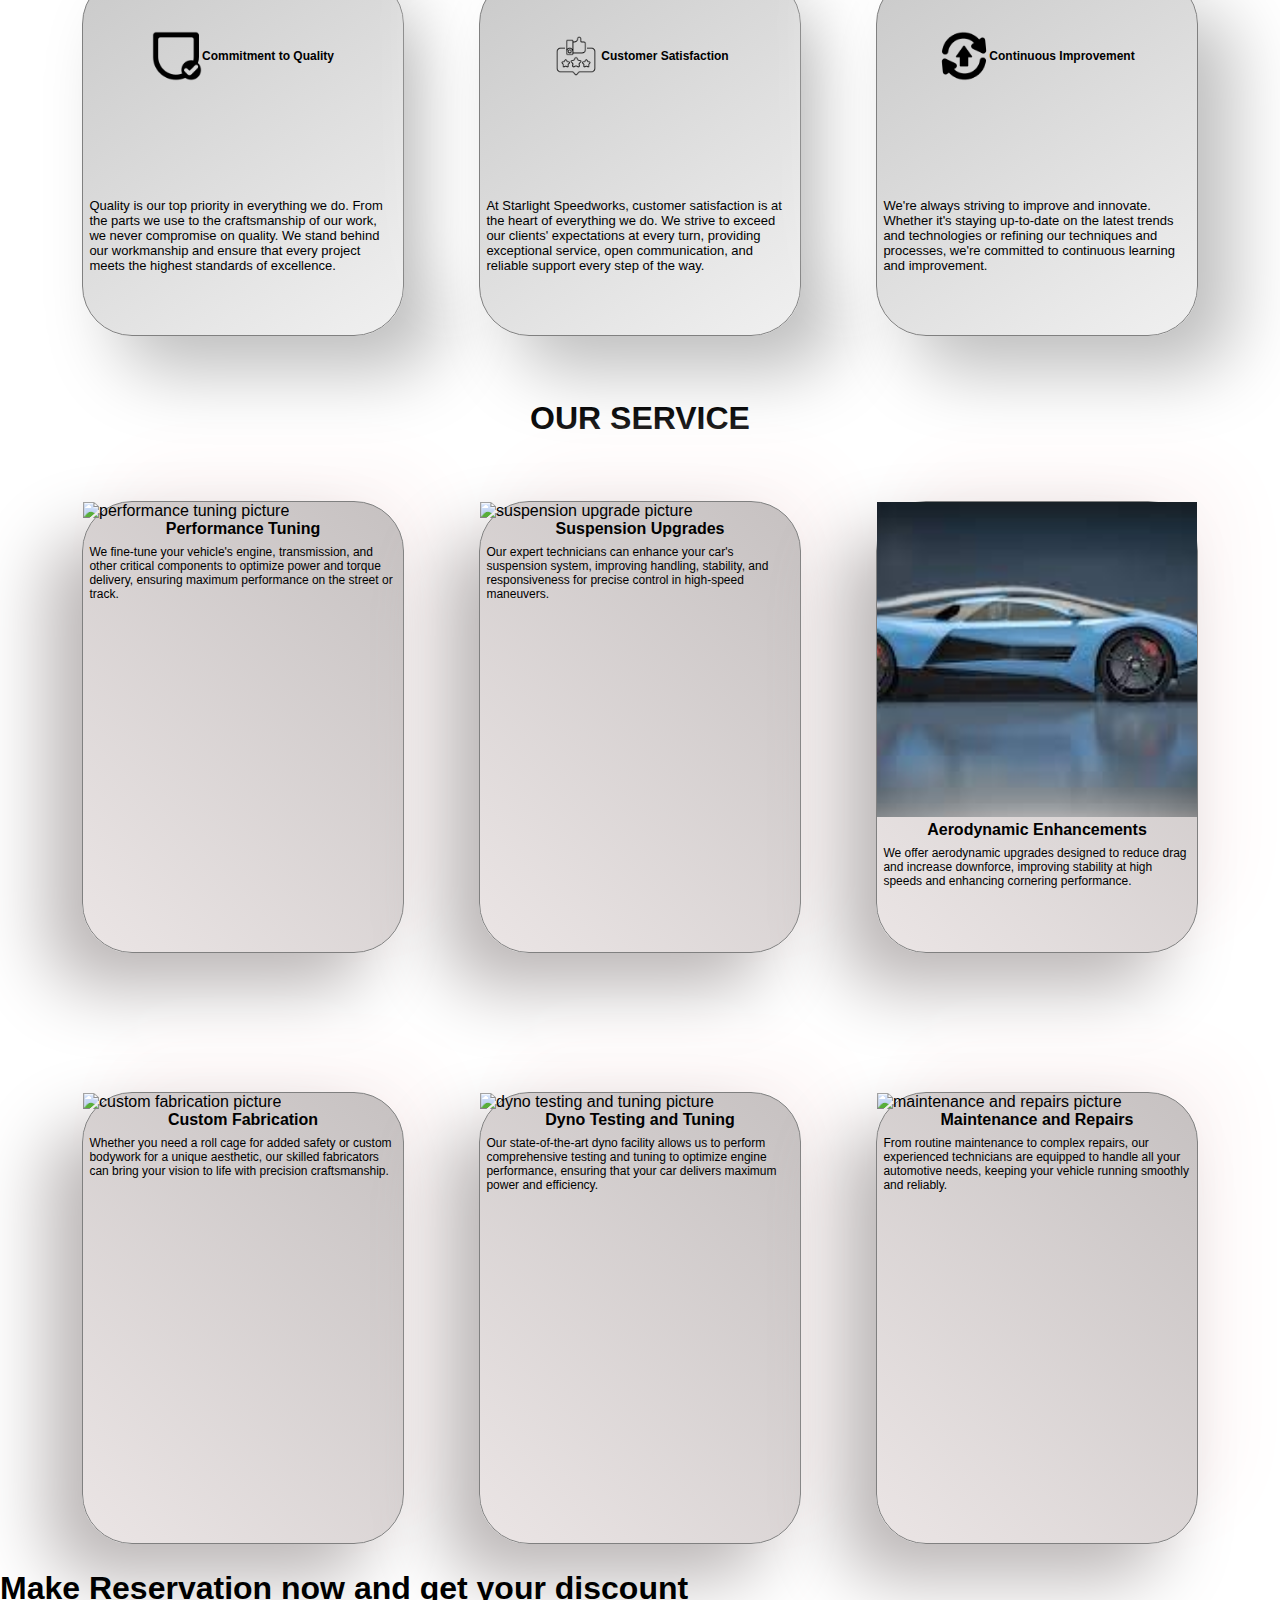
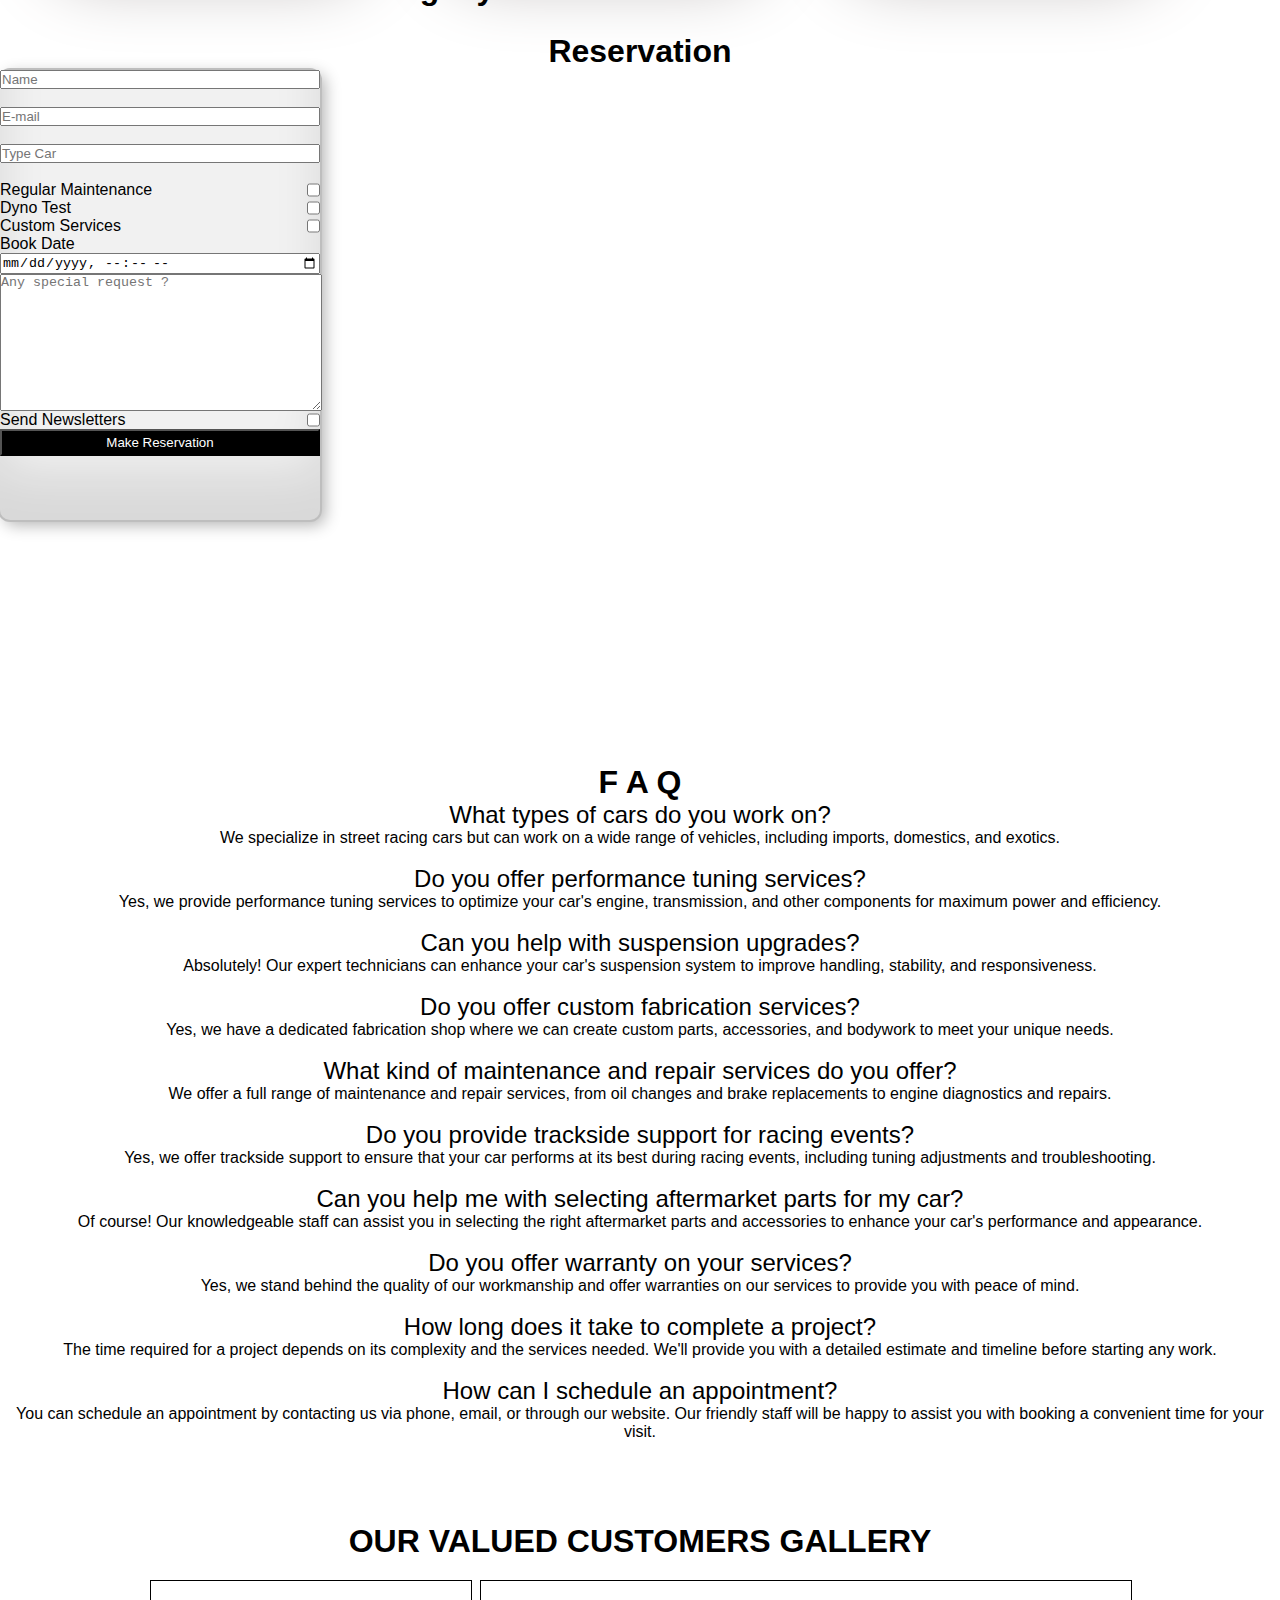
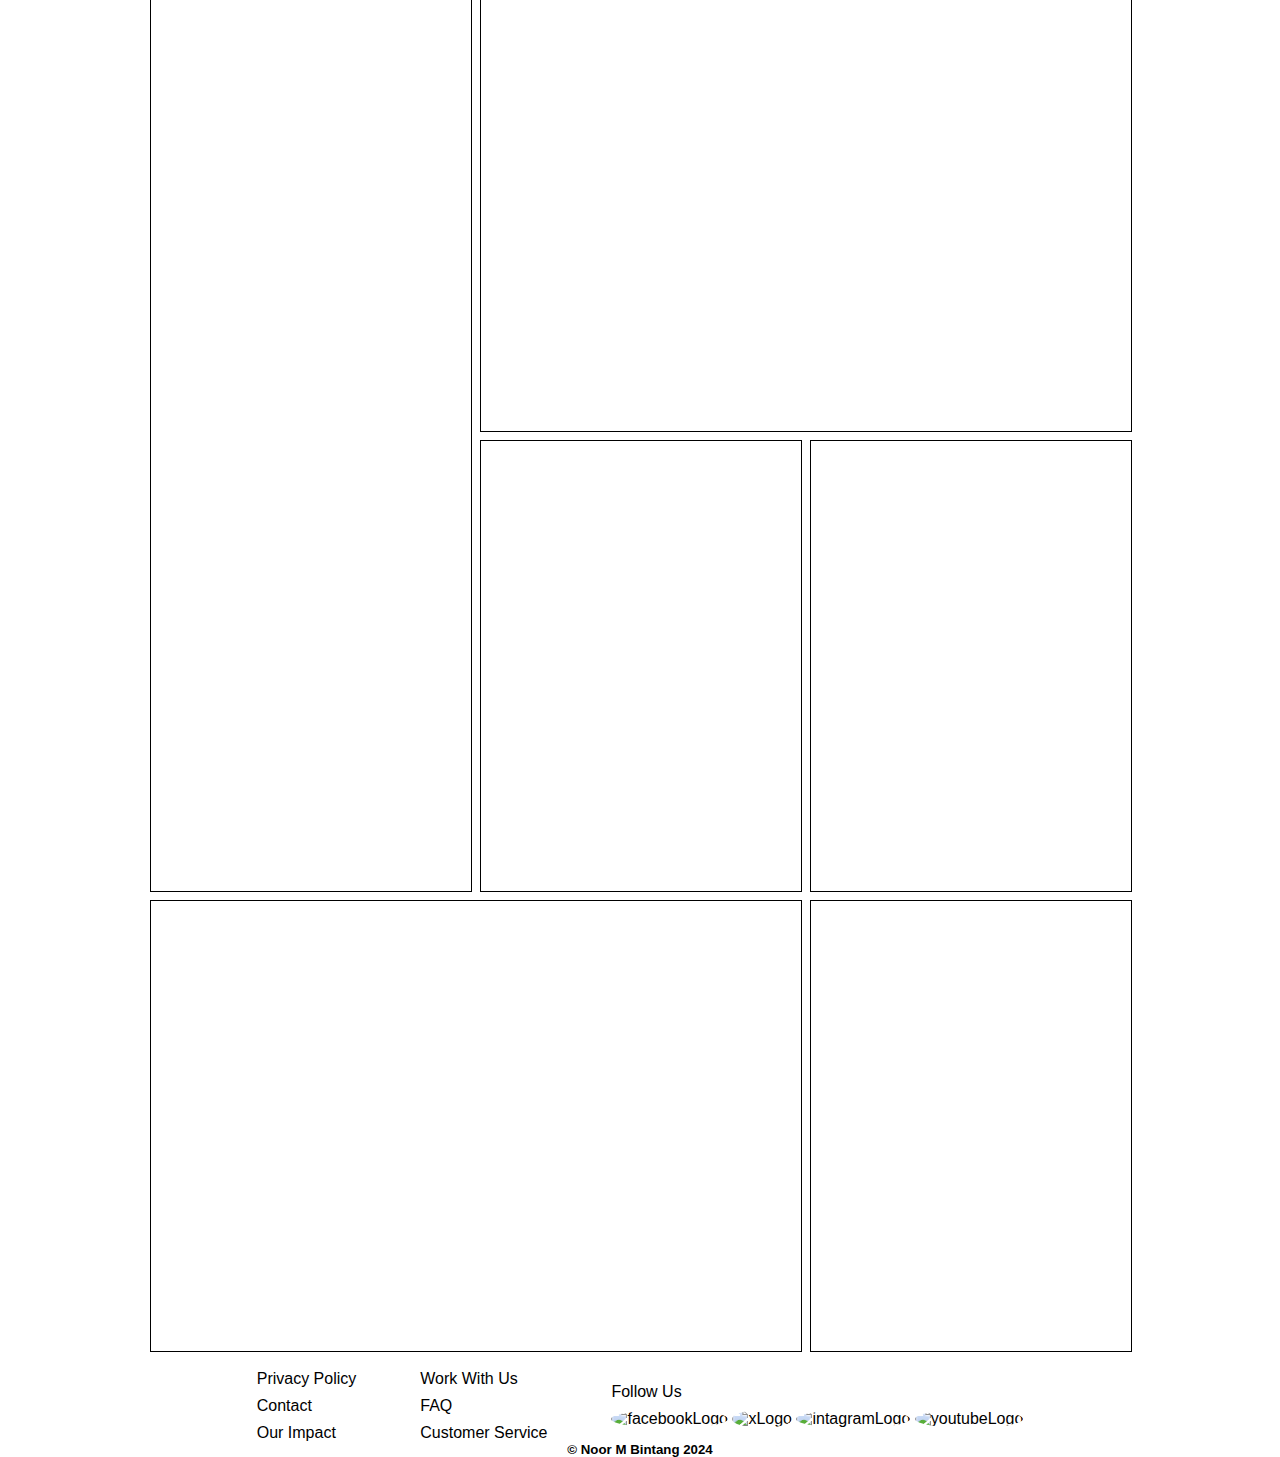
==== commit fabe72ec: "update final" ====
--- a/index.html
+++ b/index.html
@@ -4,7 +4,7 @@
     <meta charset="UTF-8">
     <meta name="viewport" content="width=device-width, initial-scale=1.0">
     <!-- meta tag for SEO -->
-    <meta name="description" content="">
+    <meta name="description" content="workshop race cars">
     <!-- search more meta tag for SEO -->
     <meta name="keywords" content="workshop, cars, garage">
     <link rel="stylesheet" type="text/css" href="style.css">
@@ -23,6 +23,7 @@
             <div class="hamburger" onclick="toggleMenu()">&#9776;</div>
             <ul id="container-nav">
                 <li><a href="index.html">HOME</a></li>
+                <li><a href="#tittle-service">SERVICE</a></li>
                 <li><a href="#tittle-reservation">RESERVATION</a></li>
                 <li><a href="#tittle-galery">CUSTOMERS</a></li>
                 <!-- <button class="dark-mode" onclick="myFunction()">Toggle dark mode</button> -->
@@ -31,7 +32,7 @@
         <picture id="container-header3">
             <img src="https://encrypted-tbn0.gstatic.com/images?q=tbn:ANd9GcRJ6dnNJrsKrnm9e95knQdQCob7_6m815yOHg&usqp=CAU" alt="FAQ-logo" class="logo-header3">
             <img src="https://encrypted-tbn0.gstatic.com/images?q=tbn:ANd9GcSSp7-ZW3cH8ul0vgyXhLuoVTo3Ku7JNypJEA&usqp=CAU" alt="language" width="50px" height="50px" class="logo-header3">
-            <img src="https://encrypted-tbn0.gstatic.com/images?q=tbn:ANd9GcT6EkF9UMcw-xbclSB-jjjR0VRLhtV6ZLXtNQ&usqp=CAU" alt="login"class="logo-header3">
+            <img src="https://encrypted-tbn0.gstatic.com/images?q=tbn:ANd9GcT6EkF9UMcw-xbclSB-jjjR0VRLhtV6ZLXtNQ&usqp=CAU" alt="login" class="logo-header3">
         </picture>
     </header>
     <main>
@@ -54,65 +55,65 @@
         <h3 class="container" id="tittle-break">STARLIGHT SPEEDWORKS</h3>
         <section class="container value">
             <article class="our-value-card" id="package-card1">
-                <img src="/assets/icons8-teamwork-100.png">
+                <img src="/assets/icons8-teamwork-100.png" alt="passionate team logo">
                 <h4>Passionate Team</h4>
                 <p>Our team consists of dedicated enthusiasts who are not only skilled technicians but also share a genuine passion for street racing. This shared love for the sport drives us to deliver exceptional results with every project.</p>
             </article>
             <article class="our-value-card" id="package-card2">
-                <img src="/assets/icons8-expert-50.png">
+                <img src="/assets/icons8-expert-50.png" alt="expertise and experience logo">
                 <h4>Expertise and Experience</h4>
                 <p>With years of experience in the industry, we bring a wealth of knowledge and expertise to every job we undertake. From performance tuning to custom fabrication, our team has the skills and experience to tackle even the most challenging projects.</p>
             </article>
             <article class="our-value-card" id="package-card3">
-                <img src="/assets/icons8-custom-50.png">
+                <img src="/assets/icons8-custom-50.png" alt="custom solutions logo">
                 <h4>Custom Solutions</h4>
                 <p>We understand that every car and every driver is unique. That's why we offer personalized solutions tailored to the specific needs and preferences of our clients. Whether you're looking for a subtle performance upgrade or a full-blown custom build, we'll work with you to bring your vision to life.</p>
             </article>
             <article class="our-value-card" id="package-card3">
-                <img src="/assets/icons8-quality-control-64.png">
+                <img src="/assets/icons8-quality-control-64.png" alt="commitment to quality logo">
                 <h4>Commitment to Quality</h4>
                 <p>Quality is our top priority in everything we do. From the parts we use to the craftsmanship of our work, we never compromise on quality. We stand behind our workmanship and ensure that every project meets the highest standards of excellence.</p>
             </article>
             <article class="our-value-card" id="package-card3">
-                <img src="/assets/icons8-satisfied-64.png">
+                <img src="/assets/icons8-satisfied-64.png" alt="customer satisfaction logo">
                 <h4>Customer Satisfaction</h4>
                 <p>At Starlight Speedworks, customer satisfaction is at the heart of everything we do. We strive to exceed our clients' expectations at every turn, providing exceptional service, open communication, and reliable support every step of the way.</p>
             </article>
             <article class="our-value-card" id="package-card3">
-                <img src="/assets/icons8-improvement-64.png">
+                <img src="/assets/icons8-improvement-64.png" alt="continues improvement logo">
                 <h4>Continuous Improvement</h4>
                 <p>We're always striving to improve and innovate. Whether it's staying up-to-date on the latest trends and technologies or refining our techniques and processes, we're committed to continuous learning and improvement.</p>
             </article>
         </section>
-        <h3 class="container" id="tittle">OUR SERVICE</h3>
+        <h3 class="container" id="tittle-service">OUR SERVICE</h3>
         <section class="container package">
             <article class="package-card" id="package-card1">
-                <img src="https://encrypted-tbn0.gstatic.com/images?q=tbn:ANd9GcScc558XRpVaWWewthPm8Nt4lmUPCL-I1fLow&usqp=CAU">
+                <img alt="performance tuning picture" src="https://encrypted-tbn0.gstatic.com/images?q=tbn:ANd9GcScc558XRpVaWWewthPm8Nt4lmUPCL-I1fLow&usqp=CAU">
                 <h4>Performance Tuning</h4>
                 <p>We fine-tune your vehicle's engine, transmission, and other critical components to optimize power and torque delivery, ensuring maximum performance on the street or track.</p>
             </article>
             <article class="package-card" id="package-card2">
-                <img src="https://www.miamipowerwheels.com/wp-content/uploads/2022/09/180805752_516903302810335_4121700259073457248_n.jpeg">
+                <img alt="suspension upgrade picture" src="https://www.miamipowerwheels.com/wp-content/uploads/2022/09/180805752_516903302810335_4121700259073457248_n.jpeg">
                 <h4>Suspension Upgrades</h4>
                 <p>Our expert technicians can enhance your car's suspension system, improving handling, stability, and responsiveness for precise control in high-speed maneuvers.</p>
             </article>
             <article class="package-card" id="package-card3">
-                <img src="[data-uri]">
+                <img alt="aerodynamic enhancements picture" src="[data-uri]">
                 <h4>Aerodynamic Enhancements</h4>
                 <p>We offer aerodynamic upgrades designed to reduce drag and increase downforce, improving stability at high speeds and enhancing cornering performance.</p>
             </article>
             <article class="package-card" id="package-card1">
-                <img src="https://www.millerwelds.com/-/media/miller-electric/images/article-images/2/8/c/millermatic-142-josh-autobody-5032-720x410.jpg?h=410&w=720&la=en&hash=887A4AE5F12703FA4CAEF56B0668BF06">
+                <img alt="custom fabrication picture" src="https://www.millerwelds.com/-/media/miller-electric/images/article-images/2/8/c/millermatic-142-josh-autobody-5032-720x410.jpg?h=410&w=720&la=en&hash=887A4AE5F12703FA4CAEF56B0668BF06">
                 <h4>Custom Fabrication</h4>
                 <p>Whether you need a roll cage for added safety or custom bodywork for a unique aesthetic, our skilled fabricators can bring your vision to life with precision craftsmanship.</p>
             </article>
             <article class="package-card" id="package-card2">
-                <img src="https://upload.wikimedia.org/wikipedia/commons/0/04/4x4_Dynamometer.jpg">
+                <img alt="dyno testing and tuning picture" src="https://upload.wikimedia.org/wikipedia/commons/0/04/4x4_Dynamometer.jpg">
                 <h4>Dyno Testing and Tuning</h4>
                 <p>Our state-of-the-art dyno facility allows us to perform comprehensive testing and tuning to optimize engine performance, ensuring that your car delivers maximum power and efficiency.</p>
             </article>
             <article class="package-card" id="package-card3">
-                <img src="https://www.autodeal.com.ph/custom/blog-post/header/car-maintenance-606ab2f8ab000.jpg">
+                <img alt="maintenance and repairs picture" src="https://www.autodeal.com.ph/custom/blog-post/header/car-maintenance-606ab2f8ab000.jpg">
                 <h4>Maintenance and Repairs</h4>
                 <p>From routine maintenance to complex repairs, our experienced technicians are equipped to handle all your automotive needs, keeping your vehicle running smoothly and reliably.</p>
             </article>
@@ -217,6 +218,7 @@
                 </picture>
             </section>
         </footer>
+        <h5 id="copyright">&#169 Noor M Bintang 2024</h5>
     </main>
 
 </body>
--- a/style.css
+++ b/style.css
@@ -95,7 +95,7 @@
     padding: 20px;
 }
 #tittle-break {
-    margin-top:100vh;
+    margin-top:110vh;
     margin-bottom: 3%;
     font-size: 2em;
     display: flex;
@@ -110,6 +110,14 @@
     color:  black;
 }
 #tittle-galery{
+    margin-top: 5%;
+    font-size: 2em;
+    display: flex;
+    justify-content: center;
+    color:  black;
+}
+#tittle-service{
+    margin-top: 5%;
     font-size: 2em;
     display: flex;
     justify-content: center;
@@ -289,4 +297,8 @@
 }
 .follow-us-logo {
     border-radius: 100%;
+}
+#copyright {
+    text-align: center;
+    justify-content: center;
 }--- a/mediaquery.css
+++ b/mediaquery.css
@@ -1,4 +1,4 @@
-@media only screen and (max-width: 430px){
+@media only screen and (max-width: 450px){
     * {
         margin:0px;
         padding: 0px;
@@ -138,6 +138,23 @@
         justify-content: center;
         color:  black;
     }
+    #tittle-galery{
+        padding: 0 50px;
+        margin-top: 5%;
+        font-size: 2em;
+        display: flex;
+        justify-content: center;
+        text-align: center;
+        color:  black;
+    }
+    #tittle-service{
+        padding: 0 50px;
+        margin-top: 5%;
+        font-size: 2em;
+        display: flex;
+        justify-content: center;
+        color:  black;
+    }
     .value {
         height: auto;
         display: flex;
@@ -316,4 +333,8 @@
     .follow-us-logo {
         border-radius: 100%;
     }
+}
+#copyright {
+    text-align: center;
+    justify-content: center;
 }